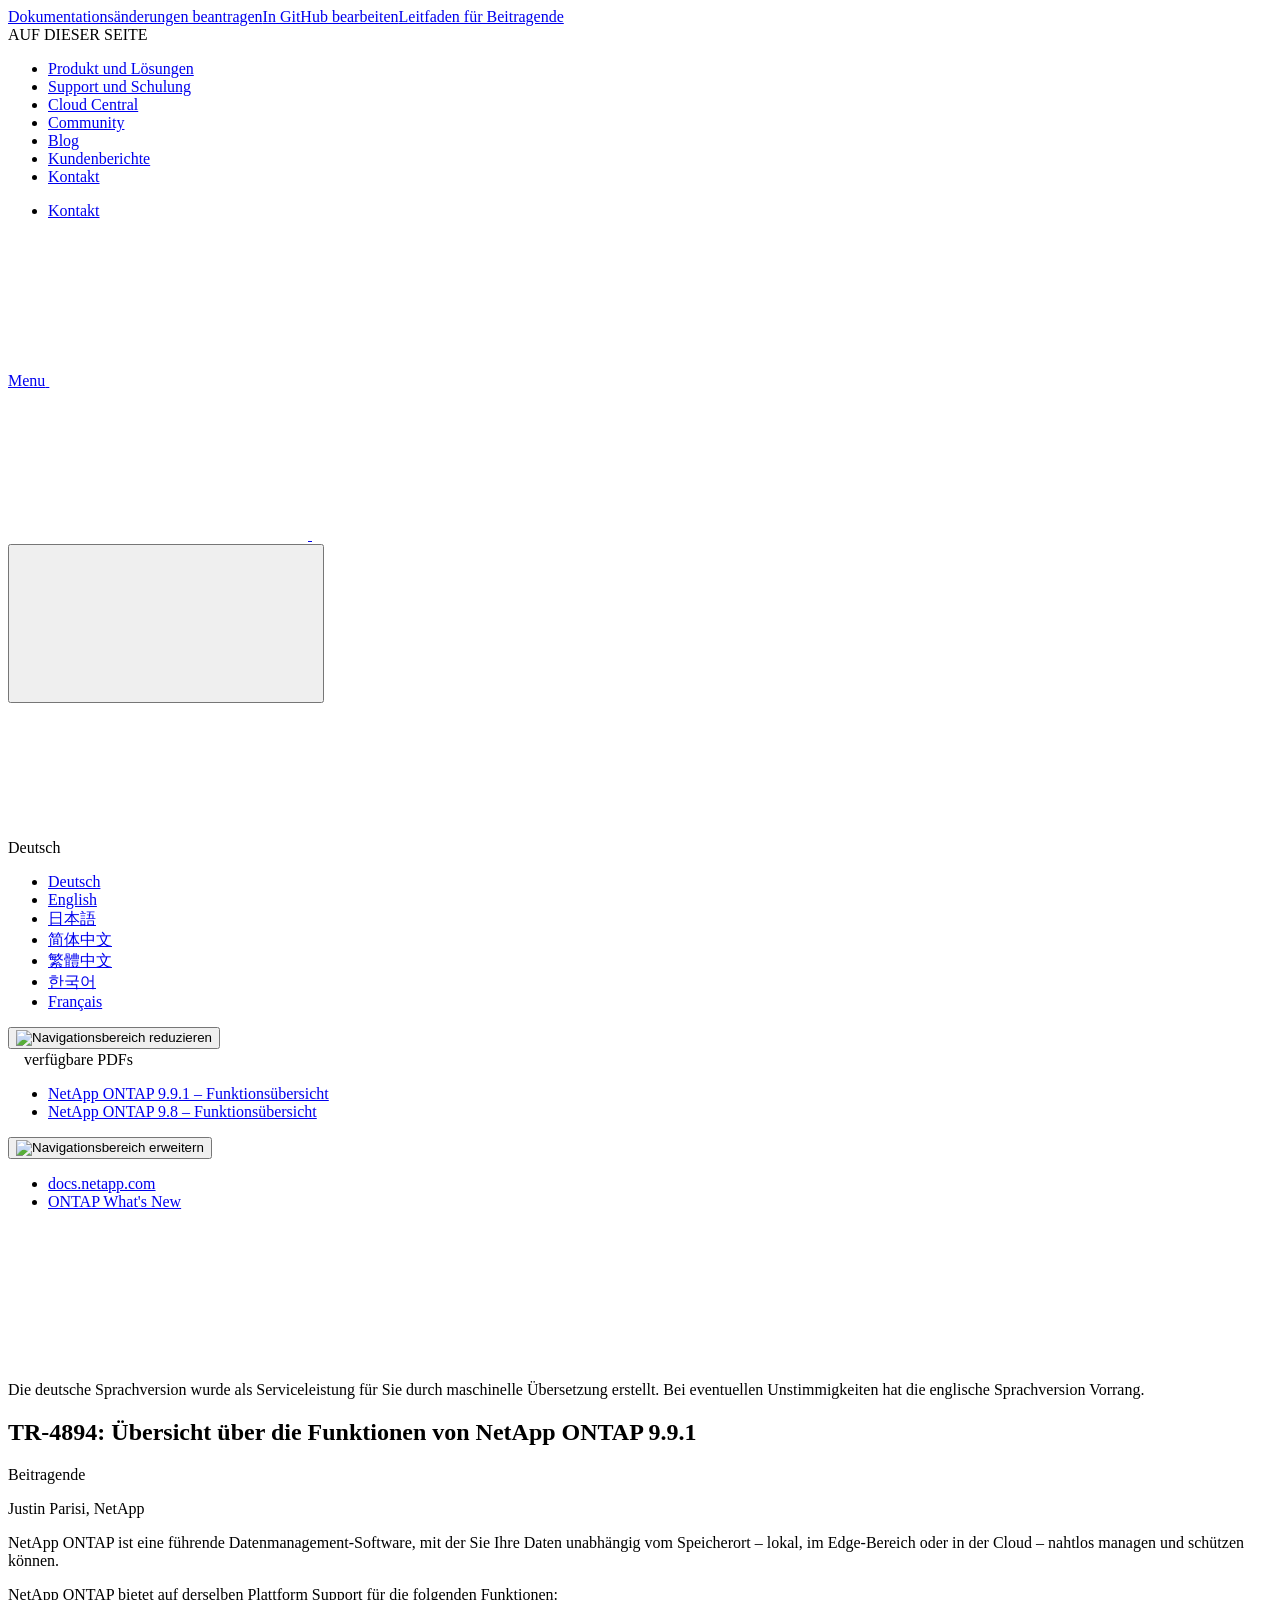
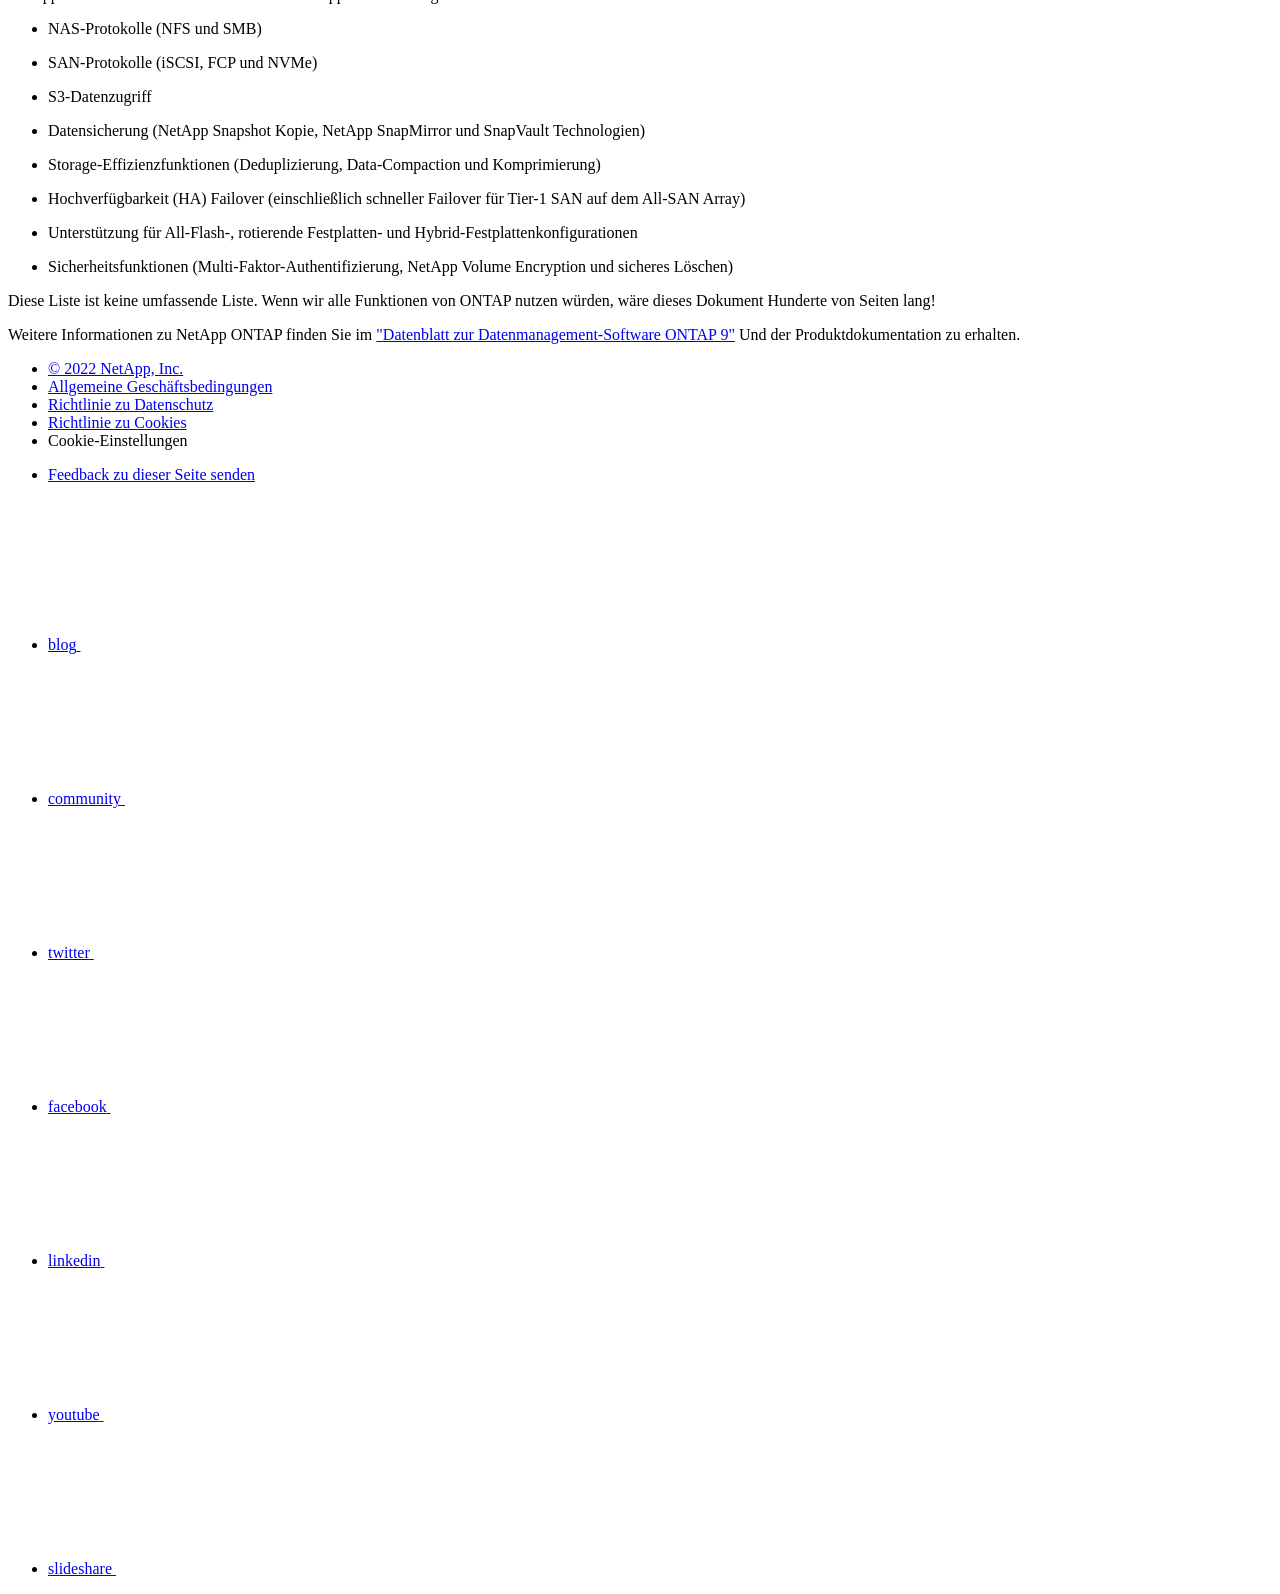
==== index.html @ 27227304 "Deploying to gh-pages from  @ a6664f07763f42b842778ccbe69093f4a43c00cd 🚀" ====
<!DOCTYPE html>
<html lang="de">
  <head class="at-element-marker">
  <title>TR-4894: Übersicht über die Funktionen von NetApp ONTAP 9.9.1</title>
  <meta charset="utf-8">
  <meta http-equiv="x-ua-compatible" content="ie=edge,chrome=1">
  <meta http-equiv="language" content="en">
  <meta name="viewport" content="width=device-width, initial-scale=1">
  <meta property="og:title" content="TR-4894: Übersicht über die Funktionen von NetApp ONTAP 9.9.1" />
	<meta property="og:type" content="website" />
	<meta property="og:url" content="https://docs.netapp.com/de-de/ontap-whatsnew/index.html" />
	<meta property="og:description" content="NetApp ONTAP ist eine führende Datenmanagement-Software, mit der Sie Ihre Daten unabhängig vom Speicherort – lokal, im Edge-Bereich oder in der Cloud – nahtl..." />
  <meta property="og:image" content="https://docs.netapp.com/de-de/ontap-whatsnew/images/logo-tophat-social.png" />
  <meta property="og:image:alt" content="NetApp Logo" />
  <meta name="format-detection" content="telephone=no">
  <meta http-equiv="Content-Type" content="text/html; charset=utf-8">
  <meta http-equiv="encoding" content="utf-8">
  <meta http-equiv="nss-type" content="Product Documentation"/>
  <meta http-equiv="nss-subtype" content="User Guide"/><meta name="description" content="NetApp ONTAP ist eine führende Datenmanagement-Software, mit der Sie Ihre Daten unabhängig vom Speicherort – lokal, im Edge-Bereich oder in der Cloud – nahtl...">
  <meta name="keywords" content=" TR-4894, Introduction, NAS, SAN, S3, Snapshot, SnapMirror, SnapVault, HA"><!-- Icons -->
  <link rel="icon" href="/de-de/ontap-whatsnew/images/favicon.ico" type="image/x-icon">

  <!-- RSS Feed --><!-- CSS Definitions: NetApp CSS should be defined after generic css -->

  <!-- Elastic Search -->
  <link rel="stylesheet" href="//cdn.jsdelivr.net/searchkit/0.10.0/theme.css">

  <!-- Combined CSS -->
  <link rel="stylesheet" type="text/css" href="/de-de/ontap-whatsnew/css/netappdocs.css">

  
  <link rel="stylesheet" href="/de-de/ontap-whatsnew/css/landing-page.css" type="text/css">
  <link rel="stylesheet" href="/de-de/ontap-whatsnew/css/tabbed-blocks.css" type="text/css">
  <!-- Canonical url -->
  <link rel='stylesheet' href='/de-de/ontap-whatsnew/css/na-feature.css' type='text/css'><!-- Top level site integrations --><script>
    function addAdobeLaunch(adobeId) {
      var head = document.getElementsByTagName('head')[0];
      var adobe = document.createElement("script");
      adobe.type = "text/plain";
      adobe.className = "optanon-category-C0002";
      adobe.src = "//assets.adobedtm.com/60287eadf1ee/c284da483c83/"+adobeId+".min.js";
      head.appendChild(adobe);
    }

    function addGoogleAnalytics(gtagId) {
      var google = document.createElement("script");
      google.type = "text/plain";
      google.className = "optanon-category-C0002";
      google.src = "https://www.googletagmanager.com/gtag/js?id="+gtagId;
      var head = document.getElementsByTagName('head')[0];
      head.appendChild(google);

      window.dataLayer = window.dataLayer || [];
      function gtag(){dataLayer.push(arguments);}
      gtag('js', new Date());
      gtag('config', gtagId);
    }

    function addConsent(consentId) {
      var head = document.getElementsByTagName('head')[0];
      var onetrustConsent = document.createElement("script");
      onetrustConsent.type = "text/javascript";
      onetrustConsent.src = "https://cdn.cookielaw.org/consent/"+consentId+"/OtAutoBlock.js";
      head.appendChild(onetrustConsent);

      var onetrustScript = document.createElement("script");
      onetrustScript.type = "text/javascript";
      onetrustScript.src = "https://cdn.cookielaw.org/scripttemplates/otSDKStub.js";
      onetrustScript.charset = "UTF-8";
      onetrustScript.dataset.documentLanguage = "true";
      onetrustScript.dataset.domainScript = consentId;
      head.appendChild(onetrustScript);
    }addConsent("72570c5c-fe30-465f-b0e0-b77f7fb4ae34");
    addAdobeLaunch("launch-e9ff3acac59f");
    addGoogleAnalytics("UA-81697994-3");function OptanonWrapper() { }
  </script>
  <script src="https://cdnjs.cloudflare.com/ajax/libs/jquery/2.1.4/jquery.min.js"></script>
  <script src="https://cdnjs.cloudflare.com/ajax/libs/jquery-cookie/1.4.1/jquery.cookie.min.js"></script>

  <!-- Used for Product Family Page Sidebar Visibility --><!-- Used to import Promise for IE. Required for SearchKit -->
  <script src="https://cdnjs.cloudflare.com/ajax/libs/bluebird/3.3.5/bluebird.min.js"></script><script src='/de-de/ontap-whatsnew/js/na-search.js'></script><script src='/de-de/ontap-whatsnew/js/na-pagenav.js'></script><script src='/de-de/ontap-whatsnew/js/na-utility.js'></script>
  <script src='/de-de/ontap-whatsnew/js/clouddocs.js'></script>
  <script src='/de-de/ontap-whatsnew/js/jquery.navgoco.min.js'></script>
  <script src="https://maxcdn.bootstrapcdn.com/bootstrap/3.3.7/js/bootstrap.min.js" integrity="sha384-Tc5IQib027qvyjSMfHjOMaLkfuWVxZxUPnCJA7l2mCWNIpG9mGCD8wGNIcPD7Txa" crossorigin="anonymous"></script>
  <script src='/de-de/ontap-whatsnew/js/toc.js'></script>
  <script src='/de-de/ontap-whatsnew/js/customscripts.js'></script><script>
      $(document).ready(function() {
          
          var collapseOnInit = true;
          

          var navSettings = {
              "caretHtml": '',
              "accordion": collapseOnInit,
              "openClass": 'active', // open
              "save": false, // leave false or nav highlighting doesn't work right
              "cookie": {
                  "name": 'navgoco',
                  "expires": false,
                  "path": '/'
              },
              "slide": {
                  "duration": 400,
                  "easing": 'swing'
              }
          };

          // Initialize navgoco with default options
          $("#mysidebar").navgoco(navSettings);
          

          $("#collapseAll").click(function(e) {
              e.preventDefault();
              $("#mysidebar").navgoco('toggle', false);
          });

          $("#expandAll").click(function(e) {
              e.preventDefault();
              $("#mysidebar").navgoco('toggle', true);
          });

          $(".sidebar-nav-container").on("scroll", function() {
            $.cookie("sidebarScroll", $(".sidebar-nav-container").scrollTop(), {
              path    : "/de-de/ontap-whatsnew"  
            });
          });
          $(function() {
            if ($.cookie("sidebarScroll")) {
              $(".sidebar-nav-container").scrollTop($.cookie("sidebarScroll"));
            }
          });

      });

  </script>
  <script>
      $(document).ready(function() {
          $("#tg-sb-link").click(function() {
              $("#tg-sb-sidebar").toggle();
              $("#tg-sb-content").toggleClass('col-md-9');
              $("#tg-sb-content").toggleClass('col-md-12');
              $("#tg-sb-icon").toggleClass('fa-toggle-on');
              $("#tg-sb-icon").toggleClass('fa-toggle-off');
          });
      });
  </script>
  <script src='/de-de/ontap-whatsnew/js/custom-dropdown.js'></script>
  <script src='/de-de/ontap-whatsnew/js/FileSaver.min.js'></script>
  <script src='/de-de/ontap-whatsnew/js/jszip-utils.min.js'></script>
  <script src='/de-de/ontap-whatsnew/js/jszip.min.js'></script>
  <script src='/de-de/ontap-whatsnew/js/pdf-ux.js'></script>
</head>


  <body class role="document" data-flavor="">
    <div id="page" class="n-off-canvas-menu">
      <div class="n-off-canvas-menu__menu"><!--TODO: Add offcanvas code --></div>
      <div class="n-off-canvas-menu__content-wrap">
        <header class="site-header" id="banner">
  
  <!-- Start Page Toolbar -->
  
  <div class="page-nav-toolbar"><div class="page-nav-contribute"><a target="_blank" href="https://github.com/NetAppDocs/ontap-whatsnew/issues/new?body=Page%3A%20[TR-4894: Übersicht über die Funktionen von NetApp ONTAP 9.9.1](https://docs.netapp.com/de-de/ontap-whatsnew/index.html)&template=public-issue-template.md" class="page-nav-contribute-link" role="button"><img src="/de-de/ontap-whatsnew/images/discuss-sm.svg" alt="" class="github-icon" />Dokumentationsänderungen beantragen</a><a target="_blank" href="https://github.com/NetAppDocs/ontap-whatsnew/blob/main/index.adoc" class="page-nav-contribute-link" role="button"><img src="/de-de/ontap-whatsnew/images/edit-sm.svg" alt="" class="github-icon" />In GitHub bearbeiten</a><a target="_blank" href="https://docs.netapp.com/us-en/contribute/" class="page-nav-contribute-link"  ><img src="/de-de/ontap-whatsnew/images/article-sm.svg" alt="" class="github-icon" />Leitfaden für Beitragende</a></div>
    <div class="page-nav-container">
      <nav class="page-nav-fixed">
        <div class="page-nav-title">AUF DIESER SEITE</div>
        <div class="page-nav-links">
          <ul class="page-nav-inner" id="page-menu"></ul>
        </div>
      </nav>
    </div>
  </div>
  
  
  <!-- Start top_hat -->
  <div class="n-top-hat">
    <div class="n-container">
      <div class="n-top-hat__cross-property-nav">
        <ul class="n-top-hat__list">
          <li class="n-top-hat__list-item">
            <a href="https://www.netapp.com/products-a-z/" class="n-top-hat__link">Produkt und Lösungen</a>
          </li>
          <li class="n-top-hat__list-item">
            <a href="https://www.netapp.com/support-and-training/netapp-university/" class="n-top-hat__link">Support und Schulung</a>
          </li>
          <li class="n-top-hat__list-item">
            <a href="https://cloud.netapp.com" class="n-top-hat__link">Cloud Central</a>
          </li>
          <li class="n-top-hat__list-item">
            <a href="https://community.netapp.com/" class="n-top-hat__link">Community</a>
          </li>
          <li class="n-top-hat__list-item">
            <a href="https://blog.netapp.com/" class="n-top-hat__link">Blog</a>
          </li>
          <li class="n-top-hat__list-item">
            <a href="https://customers.netapp.com/en/" class="n-top-hat__link">Kundenberichte</a>
          </li>
          <li class="n-top-hat__list-item">
            <a href="https://www.netapp.com/us/contact-us/index.aspx" target="_self" class="n-top-hat__link" data-ntap-ui="contact-us">Kontakt</a>
          </li>
        </ul>
      </div>
      <div class="n-top-hat__utils">
        <ul class="n-top-hat__list">
          <li class="n-top-hat__list-item">
            <a href="https://www.netapp.com/us/contact-us/index.aspx" target="_self" class="n-top-hat__link" data-ntap-ui="contact-us">Kontakt</a>
          </li>
        </ul>
      </div>
    </div>
  </div>
  <!-- End top_hat -->

  <!-- Start property bar -->
  <style>
    .n-property-navigation-bar__menus--desktop-experience .n-menu--mega__default-content__heading span {
    color: #34B0FF;
    }
  </style>
  <div class="n-property-bar " data-ntap-ui="sticky-nav">
    <div class="n-property-bar__inner-wrap">
      <div class="n-property-bar__menu-toggle">
        <a href="#" class="n-property-bar__menu-toggle-link">
          <span class="n-property-bar__menu-toggle-text">Menu</span>
          <svg class="n-icon-bars n-property-bar__menu-toggle-icon" aria-labelledby="title">
            <title>bars</title>
            <use xlink:href="/de-de/ontap-whatsnew/common/svg/sprite.svg#bars"></use>
          </svg>
        </a>
      </div>
      <div class="n-property-bar__property-mark ">
        <a href="https://www.netapp.com" class="n-property-bar__property-link">
          <div class="n-property-bar__logo">
            <svg class="n-icon-netapp-mark n-icon-netapp-mark n-property-bar__netapp-mark-icon" aria-labelledby="title">
              <title>netapp-mark</title>
              <use xlink:href="/de-de/ontap-whatsnew/common/svg/sprite.svg#netapp-mark"></use>
            </svg>
            <svg class="n-icon-netapp-logo n-property-bar__logo-svg" aria-labelledby="title">
              <title>netapp-logo</title>
              <use xlink:href="/de-de/ontap-whatsnew/common/svg/sprite.svg#netapp-logo"></use>
            </svg>
          </div>
        </a>
      </div>

      
      
      
      <div class="search-property-bar">
        <div id="search-demo-container" class="searchbox n-property-bar__search">
          <div id="react-search" 
          data-search-html="/de-de/ontap-whatsnew/search.html"
          data-type="widget" 
          data-placeholder="Dokumentation durchsuchen"
          data-no-results-found="Keine Ergebnisse für {query} gefunden"
          data-did-you-mean="Nach {suggestion} suchen."
          data-no-results-found-did-you-mean="Keine Ergebnisse für {query} gefunden. Meinten Sie {suggestion}?"
          data-results-found="{hitCount} Ergebnisse gefunden"
          data-error-message="We're sorry, an issue occurred when fetching your results. Please try again."
          data-error-reset="Reset Search"
          data-sk-es-pf-indexes=""
          data-flavor=""></div>
          <button class="n-property-bar__search-toggle-button" type="button">
            <svg class="n-icon-search n-property-bar__search-toggle-button-icon" aria-labelledby="title">
              <title>search</title>
              <use xmlns:xlink="http://www.w3.org/1999/xlink" xlink:href="/de-de/ontap-whatsnew/common/svg/sprite.svg#search"></use>
            </svg>
          </button>
        </div>
      </div>
      
    </div>
  </div>
  <div class="n-property-bar__toolbar">
    <!-- Start Language Selector --><div id="language-dropdown" class="custom-dropdown custom-dropdown-lang">
      <div class="custom-dropdown-select custom-dropdown-select-lang">
      <span class="lang-name">Deutsch</span>
          <svg class="n-globe__icon" aria-labelledby="title">
            <title>globe</title>
            <use xmlns:xlink="http://www.w3.org/1999/xlink" xlink:href="/de-de/ontap-whatsnew/common/svg/sprite.svg#globe"></use>
          </svg>
        </button>
      </div>

      <ul class="custom-dropdown-menu"><li>
          <a href="https://docs.netapp.com/de-de/ontap-whatsnew/index.html" target="_self"><span translate="no" class="notranslate">Deutsch</span></a>
        </li><li>
          <a href="https://docs.netapp.com/us-en/ontap-whatsnew/index.html" target="_self"><span translate="no" class="notranslate">English</span></a>
        </li><li>
          <a href="https://docs.netapp.com/ja-jp/ontap-whatsnew/index.html" target="_self"><span translate="no" class="notranslate">日本語</span></a>
        </li><li>
          <a href="https://docs.netapp.com/zh-cn/ontap-whatsnew/index.html" target="_self"><span translate="no" class="notranslate">简体中文</span></a>
        </li><li>
          <a href="https://docs.netapp.com/zh-tw/ontap-whatsnew/index.html" target="_self"><span translate="no" class="notranslate">繁體中文</span></a>
        </li><li>
          <a href="https://docs.netapp.com/ko-kr/ontap-whatsnew/index.html" target="_self"><span translate="no" class="notranslate">한국어</span></a>
        </li><li>
          <a href="https://docs.netapp.com/fr-fr/ontap-whatsnew/index.html" target="_self"><span translate="no" class="notranslate">Français</span></a>
        </li></ul>
    </div><!-- End Language Selector -->

    <div class="n-property-bar__cta"></div>
  </div>
  <script>
    $(function(){
        var currentLocalization = $('html').attr('lang');

        var localizationsDictionary = {
            "en-CA" : "https://www.netapp.com/search/index.aspx?for_cr=canada&",
            "en-IN" : "https://www.netapp.com/search/index.aspx?for_cr=india&",
            "nl-NL" : "https://www.netapp.com/search/index.aspx?for_cr=netherlands&",
            "ru-RU" : "https://www.netapp.com/search/index.aspx?for_cr=russia&",
            "sv-SE" : "https://www.netapp.com/search/index.aspx?for_cr=sweden&",
            "it-IT" : "https://www.netapp.com/search/index.aspx?for_cr=italy&",
            "he-IL" : "https://www.netapp.com/search/index.aspx?for_cr=israel&",
            "ko-KR" : "https://www.netapp.com/search/index.aspx?for_cr=korea&",
            "zh-TW" : "https://www.netapp.com/search/index.aspx?for_cr=taiwan&",
            "en-GB" : "https://www.netapp.com/search/index.aspx?for_cr=unitedkingdom&",
            "en-SG" : "https://www.netapp.com/search/index.aspx?for_cr=asean&",
            "en-AU" : "https://www.netapp.com/search/index.aspx?for_cr=australia&",
            "pt-BR" : "https://www.netapp.com/search/index.aspx?for_cr=brasil&",
            "de-CH" : "https://www.netapp.com/search/index.aspx?for_cr=switzerland&",
            "es-MX" : "https://www.netapp.com/search/index.aspx?for_cr=mexico&"
        };

        if($('html').hasClass('ntap-whitelisted') && localizationsDictionary.hasOwnProperty(currentLocalization)) {
            $('.n-property-bar__property-link').attr('href', '/');
        }
    });
  </script>
  <!-- End property bar -->
</header>


        <main id="n-main-content" class="n-main-content">
          <!-- Start Documentation Content -->
<div class="ie-main">
  <!-- Sidebar Column -->
  
  <div class="col-md-3" id="sidebar-height">
      <button id="btn-sidebar-collapse" onclick="hideSidebar()"><img src="/de-de/ontap-whatsnew/images/collapse.png" alt="Navigationsbereich reduzieren"></button>
      <div class="n-pdf-header">
  <a id="toggleButtonPdf" class="n-pdf-button" type="button">
    <img src="/de-de/ontap-whatsnew/images/pdf.png" alt="" width="16" height="16"/>verfügbare PDFs<span>
    </span>
  </a>
</div>
<div class="n-pdf-body-container">
  <ul id="toggleContainerPdf" class="n-pdf-body" style="display:none;"><li class="pdf-ux-container">
        
        
        
        <a target="_blank" href="/de-de/ontap-whatsnew/pdfs/fullsite-sidebar/TR_4894__Übersicht_über_die_Funktionen_von_NetApp_ONTAP_9_9_1.pdf" >
          <img src="/de-de/ontap-whatsnew/images/pdf.png" alt="" width="16" height="16"/>PDF dieser Dokumentationsseite</a>

    
      <ul class="subfolders" style="display:none;">
        <li class="pdf-ux-container">
          
          
          
          <a target="_blank" 
            
              href="/de-de/ontap-whatsnew/pdfs/sidebar/NetApp_ONTAP_9_9_1___Funktionsübersicht.pdf" 
            
          >
            <img src="/de-de/ontap-whatsnew/images/pdf.png" alt="" width="16" height="16"/>
            NetApp ONTAP 9.9.1 – Funktionsübersicht
          </a>
          










        </li>
      </ul>
    

  



    
      <ul class="subfolders" style="display:none;">
        <li class="pdf-ux-container">
          
          
          
          <a target="_blank" 
            
              href="/de-de/ontap-whatsnew/pdfs/sidebar/NetApp_ONTAP_9_8___Funktionsübersicht.pdf" 
            
          >
            <img src="/de-de/ontap-whatsnew/images/pdf.png" alt="" width="16" height="16"/>
            NetApp ONTAP 9.8 – Funktionsübersicht
          </a>
          












        </li>
      </ul>
    

  

</li></ul>
  <div class="zip-pdf-link-container" style="display: none;">   
    <a href="#" id="zipPdf">
      <img src="/de-de/ontap-whatsnew/images/pdf-zip.png" alt="" width="16" height="16"/>
      <pre>Sammlung separater PDF-Dokumente<span class="zip-size"></span></pre>
    </a><div id="zip-link-popup" class="hide">
    <div class="inner-modal">
        <div class="downloading-progress">
            <div class="spinner"></div>
            <h1>Creating your file...</h1>
            <div>This may take a few minutes. Thanks for your patience.</div>
            <button class="cancel-download-btn" type="button">Cancel</button>
        </div>
        <div class="download-complete hide">
            <div class="done-icon">
                <svg xmlns="http://www.w3.org/2000/svg" width="24" height="24" viewBox="0 0 24 24"><path d="M20.285 2l-11.285 11.567-5.286-5.011-3.714 3.716 9 8.728 15-15.285z"/></svg>
            </div>
            <div>Your file is ready</div>
            <button class="cancel-download-btn" type="button">OK</button>
        </div>
    </div>
</div>
<script>
    $(".cancel-download-btn").click(function(){
        $("#zip-link-popup").addClass("hide");
        $("#zip-link-popup .downloading-progress").removeClass("hide");
        $("#zip-link-popup .download-complete").addClass("hide");
    });
</script></div>
</div>
<script>
  $("#toggleContainerPdf li.active:last-child").parents('ul.subfolders').toggle('display');
  $("#toggleButtonPdf").click(function () {
    $("#toggleContainerPdf").toggle('display');
    $(".n-pdf-body-container .zip-pdf-link-container").toggle('display');
  });
</script><div class="sidebar-nav-container" id="mysidebardiv">
  <ul id="mysidebar" class="nav"><li 
      data-pdf-exists="true" 
      data-pdf-filename="NetApp ONTAP 9.9.1 – Funktionsübersicht"
      data-li-level="1" 
      class="subfolders  active "
    ><a href="/de-de/ontap-whatsnew/index.html">
        <div class="na-navbar-padding"> NetApp ONTAP 9.9.1 – Funktionsübersicht</div>
      </a>
      <ul style="display: none;">
        <li 
      data-pdf-exists="true" 
      data-pdf-filename="Verbesserungen von System Manager"
      data-li-level="2#" 
      class=" "
    ><a class="na-navbar-padding" href="/de-de/ontap-whatsnew/ontap991fo_system_manager_enhancements.html">
        Verbesserungen von System Manager
      </a></li><li 
      data-pdf-exists="true" 
      data-pdf-filename="SAN-Verbesserungen"
      data-li-level="2#" 
      class=" "
    ><a class="na-navbar-padding" href="/de-de/ontap-whatsnew/ontap991fo_san_enhancements.html">
        SAN-Verbesserungen
      </a></li><li 
      data-pdf-exists="true" 
      data-pdf-filename="Verbesserte Datensicherung"
      data-li-level="2#" 
      class=" "
    ><a class="na-navbar-padding" href="/de-de/ontap-whatsnew/ontap991fo_data_protection_enhancements.html">
        Verbesserte Datensicherung
      </a></li><li 
      data-pdf-exists="true" 
      data-pdf-filename="Andere wichtige Ergänzungen"
      data-li-level="2#" 
      class=" "
    ><a class="na-navbar-padding" href="/de-de/ontap-whatsnew/ontap991fo_other_major_additions.html">
        Andere wichtige Ergänzungen
      </a></li><li 
      data-pdf-exists="true" 
      data-pdf-filename="Technische Ressourcen"
      data-li-level="2#" 
      class=" "
    ><a class="na-navbar-padding" href="/de-de/ontap-whatsnew/ontap991fo_technical_resources.html">
        Technische Ressourcen
      </a></li></ul></li><li 
      data-pdf-exists="true" 
      data-pdf-filename="NetApp ONTAP 9.8 – Funktionsübersicht"
      data-li-level="1" 
      class="subfolders "
    ><a href="/de-de/ontap-whatsnew/ontap98fo_netapp_ontap.html">
        <div class="na-navbar-padding"> NetApp ONTAP 9.8 – Funktionsübersicht</div>
      </a>
      <ul style="display: none;">
        <li 
      data-pdf-exists="true" 
      data-pdf-filename="Erweiterungen Der Einfachheit"
      data-li-level="2#" 
      class=" "
    ><a class="na-navbar-padding" href="/de-de/ontap-whatsnew/ontap98fo_simplicity_enhancements.html">
        Erweiterungen Der Einfachheit
      </a></li><li 
      data-pdf-exists="true" 
      data-pdf-filename="Datenprotokolle"
      data-li-level="2#" 
      class=" "
    ><a class="na-navbar-padding" href="/de-de/ontap-whatsnew/ontap98fo_data_protocols.html">
        Datenprotokolle
      </a></li><li 
      data-pdf-exists="true" 
      data-pdf-filename="Storage-Effizienz"
      data-li-level="2#" 
      class=" "
    ><a class="na-navbar-padding" href="/de-de/ontap-whatsnew/ontap98fo_storage_efficiencies.html">
        Storage-Effizienz
      </a></li><li 
      data-pdf-exists="true" 
      data-pdf-filename="Datensicherung"
      data-li-level="2#" 
      class=" "
    ><a class="na-navbar-padding" href="/de-de/ontap-whatsnew/ontap98fo_data_protection.html">
        Datensicherung
      </a></li><li 
      data-pdf-exists="true" 
      data-pdf-filename="VMware Virtualisierung"
      data-li-level="2#" 
      class=" "
    ><a class="na-navbar-padding" href="/de-de/ontap-whatsnew/ontap98fo_vmware_virtualization.html">
        VMware Virtualisierung
      </a></li><li 
      data-pdf-exists="true" 
      data-pdf-filename="Technische Ressourcen"
      data-li-level="2#" 
      class=" "
    ><a class="na-navbar-padding" href="/de-de/ontap-whatsnew/ontap98fo_technical_resources.html">
        Technische Ressourcen
      </a></li></ul></li></ul>
</div>
<script>
  window.onscroll = () => {
    const value = -40 - (document.body.scrollHeight - (window.innerHeight + document.scrollingElement.scrollTop));
    
    document.getElementById("sidebar-height").style.bottom = Math.max(0,value) + "px";
};
</script>
<!-- this highlights the active parent class in the navgoco sidebar. this is critical so that the parent expands when you're viewing a page. This must appear below the sidebar code above. Otherwise, if placed inside customscripts.js, the script runs before the sidebar code runs and the class never gets inserted.-->
<script>$("li.active").parents('li').toggleClass("active");</script>
<script>$("#mysidebar li.active").parents('ul').css("display","block");</script>


  </div>
  

  <div class="ie-content-pane n-doc__component-detail-content n-doc__component-detail-content--show-code">
    <!-- Begin of page container --><article class="page-content" id="main">
      <div class="ie-utility">
  <button id="btn-sidebar-expand" onclick="showSidebar()"><img src="/de-de/ontap-whatsnew/images/expand.png" alt="Navigationsbereich erweitern"></button>
  <div class="ie-menu">
    <div class="n-breadcrumb">
      <ul class="n-breadcrumb__list">
        <li class="n-breadcrumb__list-item">
          <a href="https://docs.netapp.com">docs.netapp.com</a>
        </li>
        

        

        <li class="n-breadcrumb__list-item">
          <a href="/de-de/ontap-whatsnew/">ONTAP&nbsp;What's&nbsp;New</a>
        </li>

      </ul>
    </div>
    <div style="clear: both"></div><!-- Main needs to have height -->
  </div>
</div>

      <div class="ie-nmt-disclaimer">
  <span>
    <div class="ie-nmt-disclaimer-container">
      <div class="ie-nmt-disclaimer-icon">
        <svg class="luci-icon" aria-hidden="true">
          <use xlink:href="/de-de/ontap-whatsnew/common/svg/sprite.svg#circle-info">
        </svg>
      </div>
      <div class="ie-nmt-disclaimer-content">
        <span> Die deutsche Sprachversion wurde als Serviceleistung für Sie durch maschinelle Übersetzung erstellt. Bei eventuellen Unstimmigkeiten hat die englische Sprachversion Vorrang. </span>
      </div>
      <div style="clear:both;"></div>
    </div>
  </span>
</div><div class="n-doc__component-detail-heading-wrap">
  <h1 class="n-doc__component-detail-heading">TR-4894: Übersicht über die Funktionen von NetApp ONTAP 9.9.1</h1>
</div>


<p class="page-details">
  

<span>Beitragende
</span>


</p>

<div class="paragraph">
<p>Justin Parisi, NetApp</p>
</div>
<div class="paragraph">
<p>NetApp ONTAP ist eine führende Datenmanagement-Software, mit der Sie Ihre Daten unabhängig vom Speicherort – lokal, im Edge-Bereich oder in der Cloud – nahtlos managen und schützen können.</p>
</div>
<div class="paragraph">
<p>NetApp ONTAP bietet auf derselben Plattform Support für die folgenden Funktionen:</p>
</div>
<div class="ulist">
<ul>
<li>
<p>NAS-Protokolle (NFS und SMB)</p>
</li>
<li>
<p>SAN-Protokolle (iSCSI, FCP und NVMe)</p>
</li>
<li>
<p>S3-Datenzugriff</p>
</li>
<li>
<p>Datensicherung (NetApp Snapshot Kopie, NetApp SnapMirror und SnapVault Technologien)</p>
</li>
<li>
<p>Storage-Effizienzfunktionen (Deduplizierung, Data-Compaction und Komprimierung)</p>
</li>
<li>
<p>Hochverfügbarkeit (HA) Failover (einschließlich schneller Failover für Tier-1 SAN auf dem All-SAN Array)</p>
</li>
<li>
<p>Unterstützung für All-Flash-, rotierende Festplatten- und Hybrid-Festplattenkonfigurationen</p>
</li>
<li>
<p>Sicherheitsfunktionen (Multi-Faktor-Authentifizierung, NetApp Volume Encryption und sicheres Löschen)</p>
</li>
</ul>
</div>
<div class="paragraph">
<p>Diese Liste ist keine umfassende Liste. Wenn wir alle Funktionen von ONTAP nutzen würden, wäre dieses Dokument Hunderte von Seiten lang!</p>
</div>
<div class="paragraph">
<p>Weitere Informationen zu NetApp ONTAP finden Sie im <a href="https://www.netapp.com/pdf.html?item=/media/7413-ds-3231.pdf" target="_blank" rel="noopener">"Datenblatt zur Datenmanagement-Software ONTAP 9"</a> Und der Produktdokumentation zu erhalten.</p>
</div>

    </article>
    <!-- Page Container -->
  </div>

  <div style="clear: both"></div><!-- Main needs to have height --></div>

        </main>

        <footer class="n-footer">
  <div class="n-footer__bottom">
    <div class="n-container">
      <div class="n-footer__bottom-left">
        <div class="n-footer__copyright">
          <ul class="n-footer__copyright-list">
            <li class="n-footer__copyright-link">
              <a href="https://www.netapp.com/us/legal/copyright.aspx">© 2022 NetApp, Inc.</a>
            </li>
            <li class="n-footer__copyright-link">
              <a href="https://www.netapp.com/company/legal/terms-of-use/">Allgemeine Geschäftsbedingungen</a>
            </li>
            <li class="n-footer__copyright-link">
              <a href="https://www.netapp.com/company/legal/privacy-policy/">Richtlinie zu Datenschutz</a>
            </li>
            <li class="n-footer__copyright-link">
              <a href="https://www.netapp.com/company/legal/cookie-policy/">Richtlinie zu Cookies</a>
            </li>
            <li class="n-footer__copyright-link">
              <a class="ot-sdk-show-settings">Cookie-Einstellungen</a>
            </li>
          </ul>
        </div>
      </div>
      <div class="n-footer__bottom-right">
        <div class="n-footer__copyright">
          <ul class="n-footer__copyright-list">
            <li class="n-footer__copyright-link">
              <a target="_self" href="javascript:netapp_mailto()">Feedback zu dieser Seite senden</a>
            </li>
          </ul>
        </div>
        <div class="n-footer__social-links">
          <ul class="n-footer__social-link-list">
            <li class="n-footer__social-link-list-item">
              <a class="n-footer__social-link" data-ntap-social="follow-blog" href="https://blog.netapp.com"
                target="_blank" title="blog" alt="blog">
                <span class="n-footer__social-link-text">blog</span>
                <svg class="n-icon-blog n-footer__social-link-icon" aria-labelledby="title">
                  <title>blog@</title>
                  <use xmlns:xlink="http://www.w3.org/1999/xlink"
                    xlink:href="/de-de/ontap-whatsnew/common/svg/sprite.svg#blog"></use>
                </svg>
              </a>
            </li>
            <li class="n-footer__social-link-list-item">
              <a class="n-footer__social-link" data-ntap-social="follow-community" href="https://community.netapp.com/"
                target="_blank" title="community" alt="community">
                <span class="n-footer__social-link-text">community</span>
                <svg class="n-icon-community n-footer__social-link-icon" aria-labelledby="title">
                  <title>community@</title>
                  <use xmlns:xlink="http://www.w3.org/1999/xlink"
                    xlink:href="/de-de/ontap-whatsnew/common/svg/sprite.svg#comments"></use>
                </svg>
              </a>
            </li>
            <li class="n-footer__social-link-list-item">
              <a class="n-footer__social-link" data-ntap-social="follow-twitter" href="https://twitter.com/netapp"
                target="_blank" title="twitter" alt="twitter">
                <span class="n-footer__social-link-text">twitter</span>
                <svg class="n-icon-twitter n-footer__social-link-icon" aria-labelledby="title">
                  <title>twitter@</title>
                  <use xmlns:xlink="http://www.w3.org/1999/xlink"
                    xlink:href="/de-de/ontap-whatsnew/common/svg/sprite.svg#twitter"></use>
                </svg>
              </a>
            </li>
            <li class="n-footer__social-link-list-item">
              <a class="n-footer__social-link" data-ntap-social="follow-facebook" href="https://www.facebook.com/NetApp"
                target="_blank" title="facebook" alt="facebook">
                <span class="n-footer__social-link-text">facebook</span>
                <svg class="n-icon-facebook n-footer__social-link-icon" aria-labelledby="title">
                  <title>facebook@</title>
                  <use xmlns:xlink="http://www.w3.org/1999/xlink"
                    xlink:href="/de-de/ontap-whatsnew/common/svg/sprite.svg#facebook"></use>
                </svg>
              </a>
            </li>
            <li class="n-footer__social-link-list-item">
              <a class="n-footer__social-link" data-ntap-social="follow-linkedin"
                href="https://www.linkedin.com/company/netapp" target="_blank" title="linkedin" alt="linkedin">
                <span class="n-footer__social-link-text">linkedin</span>
                <svg class="n-icon-linkedin n-footer__social-link-icon" aria-labelledby="title">
                  <title>linkedin@</title>
                  <use xmlns:xlink="http://www.w3.org/1999/xlink"
                    xlink:href="/de-de/ontap-whatsnew/common/svg/sprite.svg#linkedin"></use>
                </svg>
              </a>
            </li>
            <li class="n-footer__social-link-list-item">
              <a class="n-footer__social-link" data-ntap-social="follow-youtube"
                href="https://www.youtube.com/user/NetAppTV" target="_blank" title="youtube" alt="youtube">
                <span class="n-footer__social-link-text">youtube</span>
                <svg class="n-icon-youtube n-footer__social-link-icon" aria-labelledby="title">
                  <title>youtube@</title>
                  <use xmlns:xlink="http://www.w3.org/1999/xlink"
                    xlink:href="/de-de/ontap-whatsnew/common/svg/sprite.svg#youtube"></use>
                </svg>
              </a>
            </li>
            <li class="n-footer__social-link-list-item">
              <a class="n-footer__social-link" data-ntap-social="follow-slideshare"
                href="https://www.slideshare.net/NetApp" target="_blank" title="slideshare" alt="slideshare">
                <span class="n-footer__social-link-text">slideshare</span>
                <svg class="n-icon-slideshare n-footer__social-link-icon" aria-labelledby="title">
                  <title>slideshare@</title>
                  <use xmlns:xlink="http://www.w3.org/1999/xlink"
                    xlink:href="/de-de/ontap-whatsnew/common/svg/sprite.svg#slideshare"></use>
                </svg>
              </a>
            </li>
          </ul>
        </div>
      </div>
    </div>
  </div>
</footer>

      </div><!-- Elasticsearch JS -->
      <script type="text/javascript" src='/de-de/ontap-whatsnew/js/bundle.js'></script>

      <!-- Syntax Highlighting -->
      <script type="text/javascript" src='/de-de/ontap-whatsnew/js/prism.js'></script>
      <script type="text/javascript" src='/de-de/ontap-whatsnew/js/prism-curl.js'></script>
    </div>
    <script>
      document.body.offsetWidth=1903;
      cookieLaw = {}
      cookieLaw.euCountry = "US";
      cookieLaw.invoke = function(){return false;}
    </script>
    <script src='/de-de/ontap-whatsnew/js/www-ntap.js'></script>
    <script src='/de-de/ontap-whatsnew/js/tabbed-blocks.js'></script>
    <script src='/de-de/ontap-whatsnew/js/sidebar.js'></script>
  </body></html>
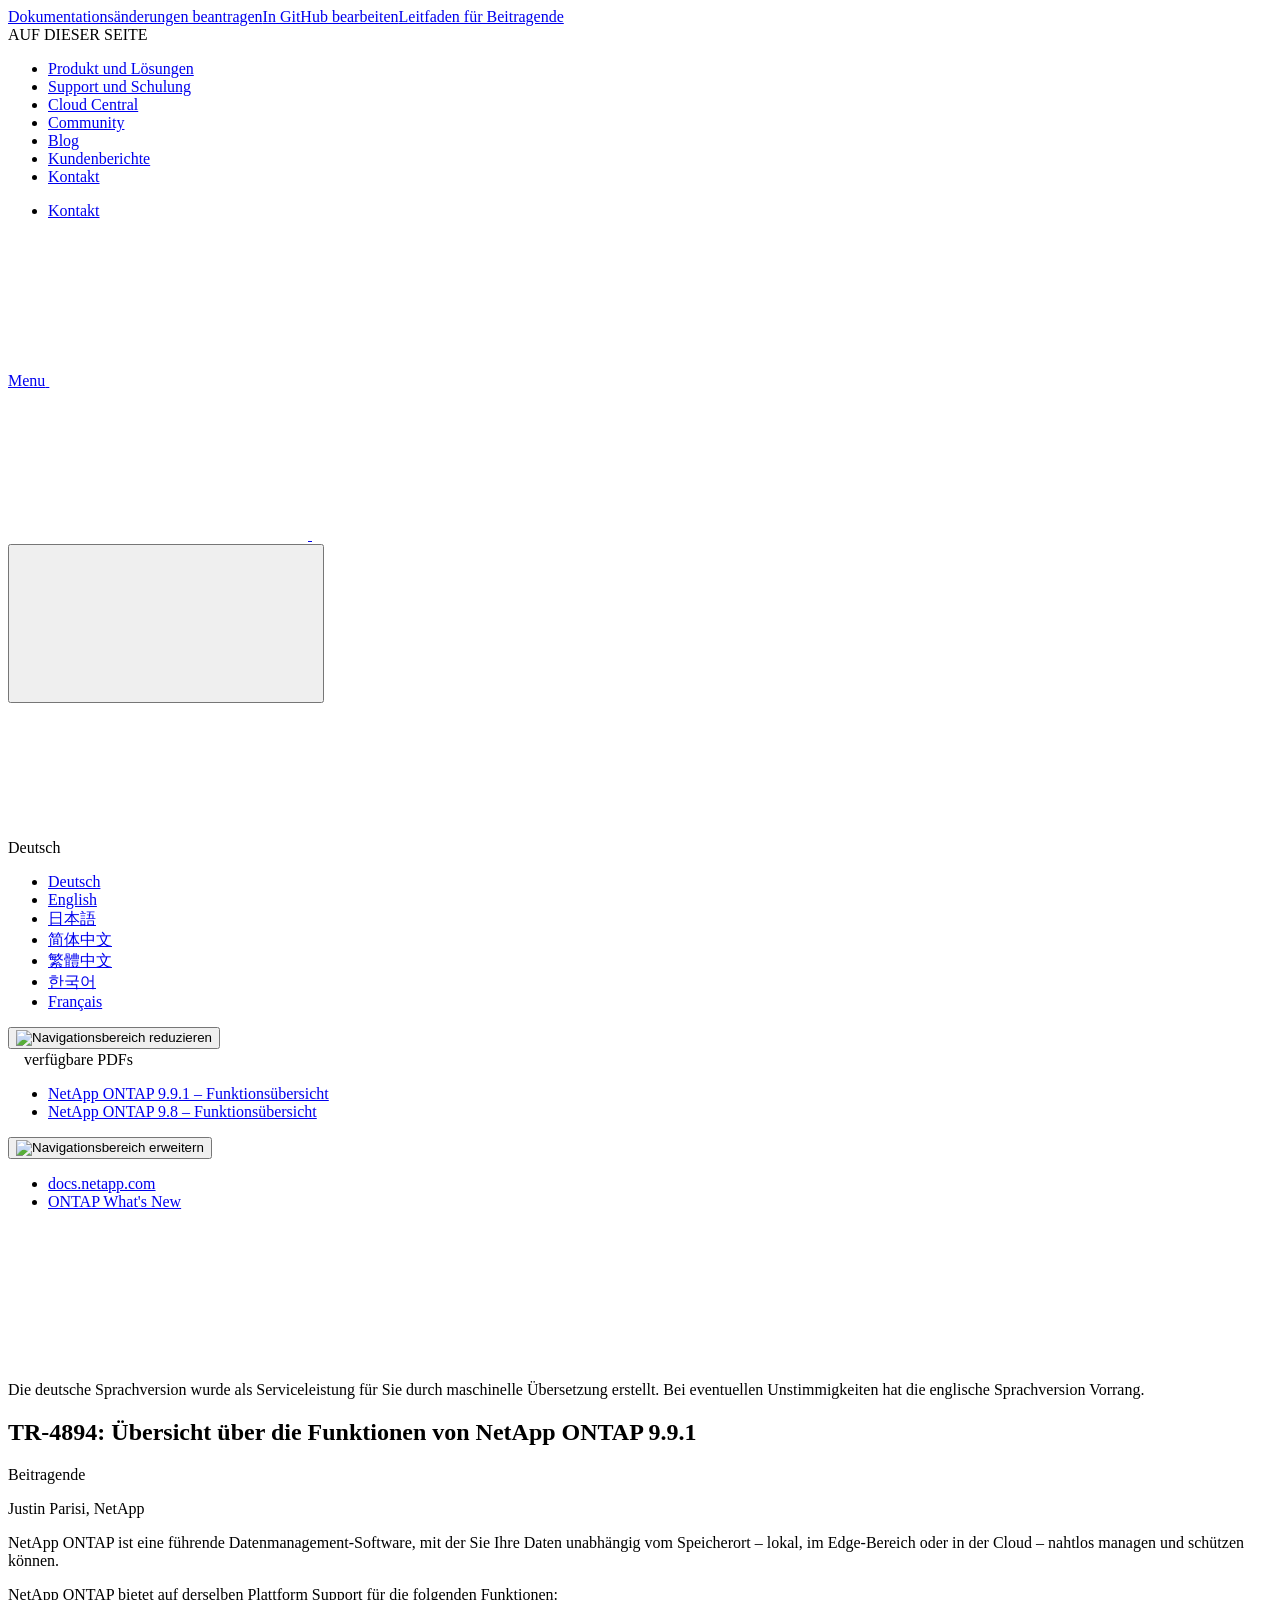
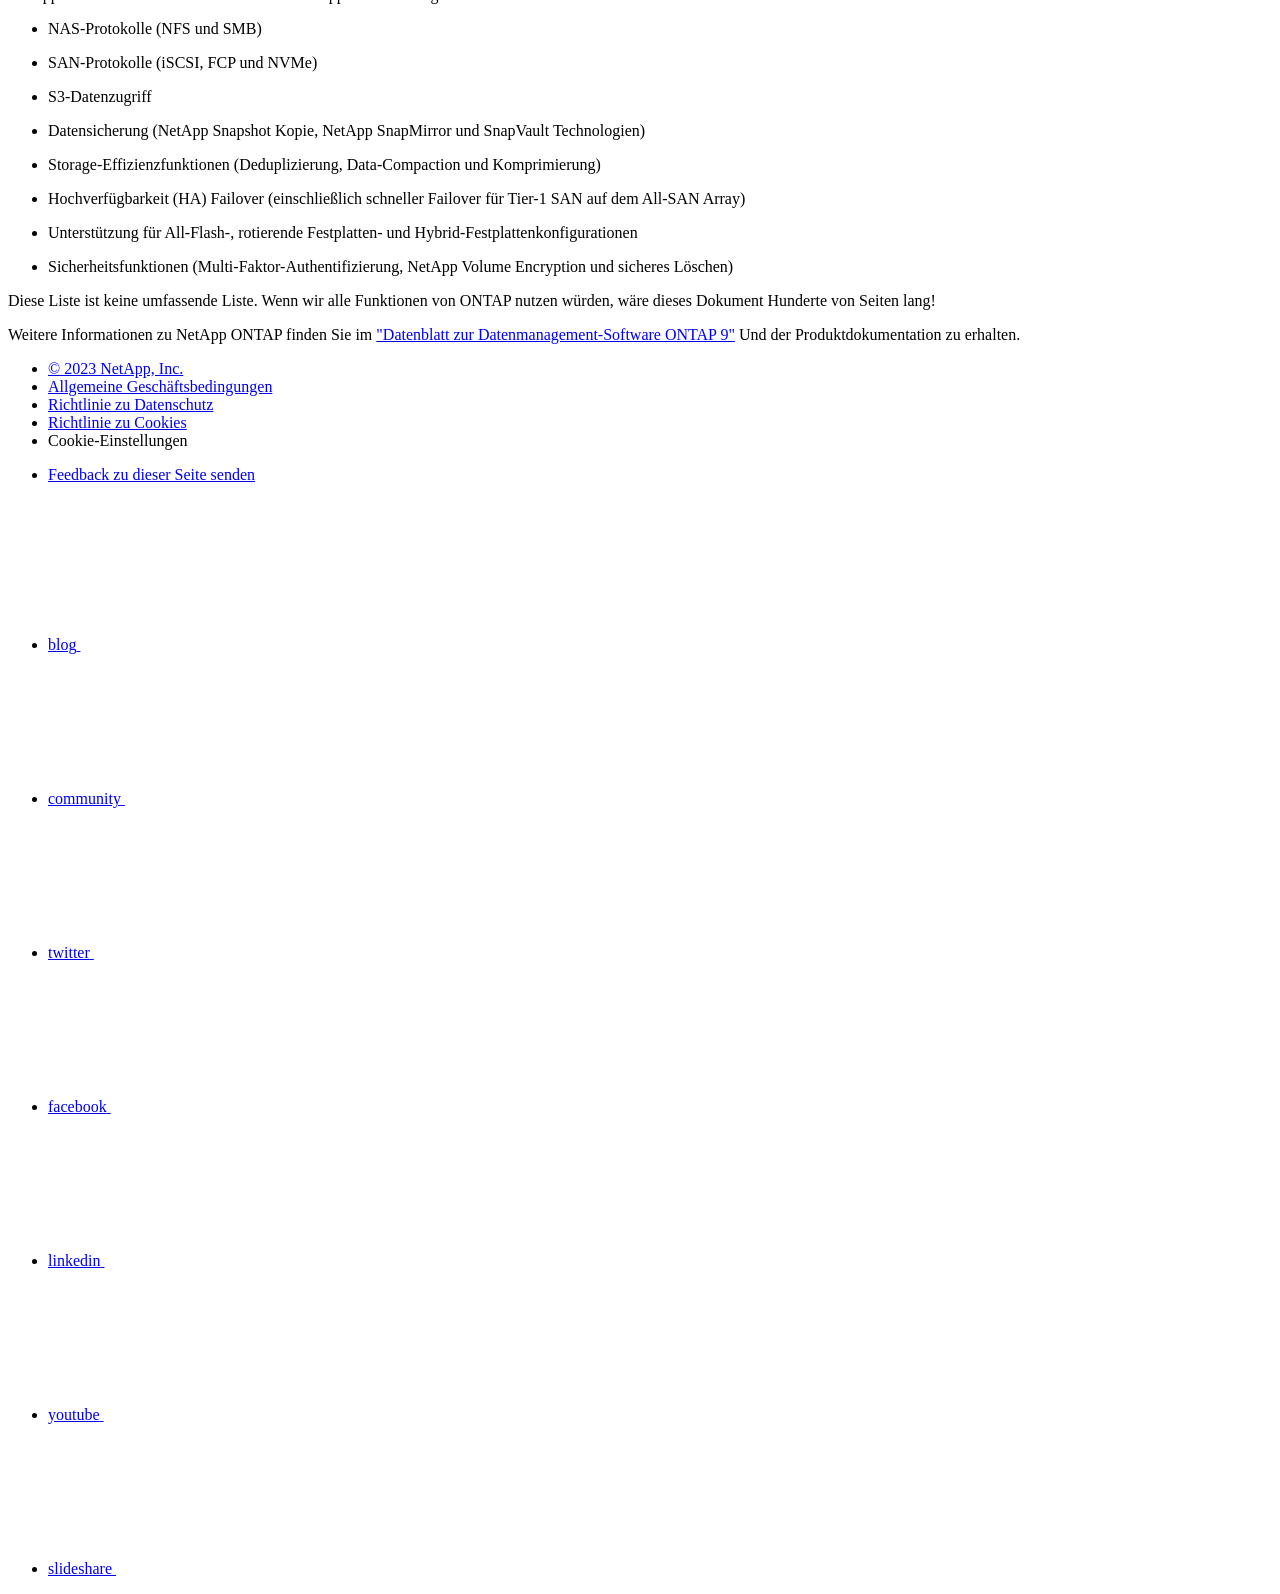
==== commit 713268b9: "Deploying to gh-pages from  @ 6e962597a37259f21928bdb42485bd817fe9c7f6 🚀" ====
--- a/index.html
+++ b/index.html
@@ -679,7 +679,7 @@
         <div class="n-footer__copyright">
           <ul class="n-footer__copyright-list">
             <li class="n-footer__copyright-link">
-              <a href="https://www.netapp.com/us/legal/copyright.aspx">© 2022 NetApp, Inc.</a>
+              <a href="https://www.netapp.com/us/legal/copyright.aspx">© 2023 NetApp, Inc.</a>
             </li>
             <li class="n-footer__copyright-link">
               <a href="https://www.netapp.com/company/legal/terms-of-use/">Allgemeine Geschäftsbedingungen</a>
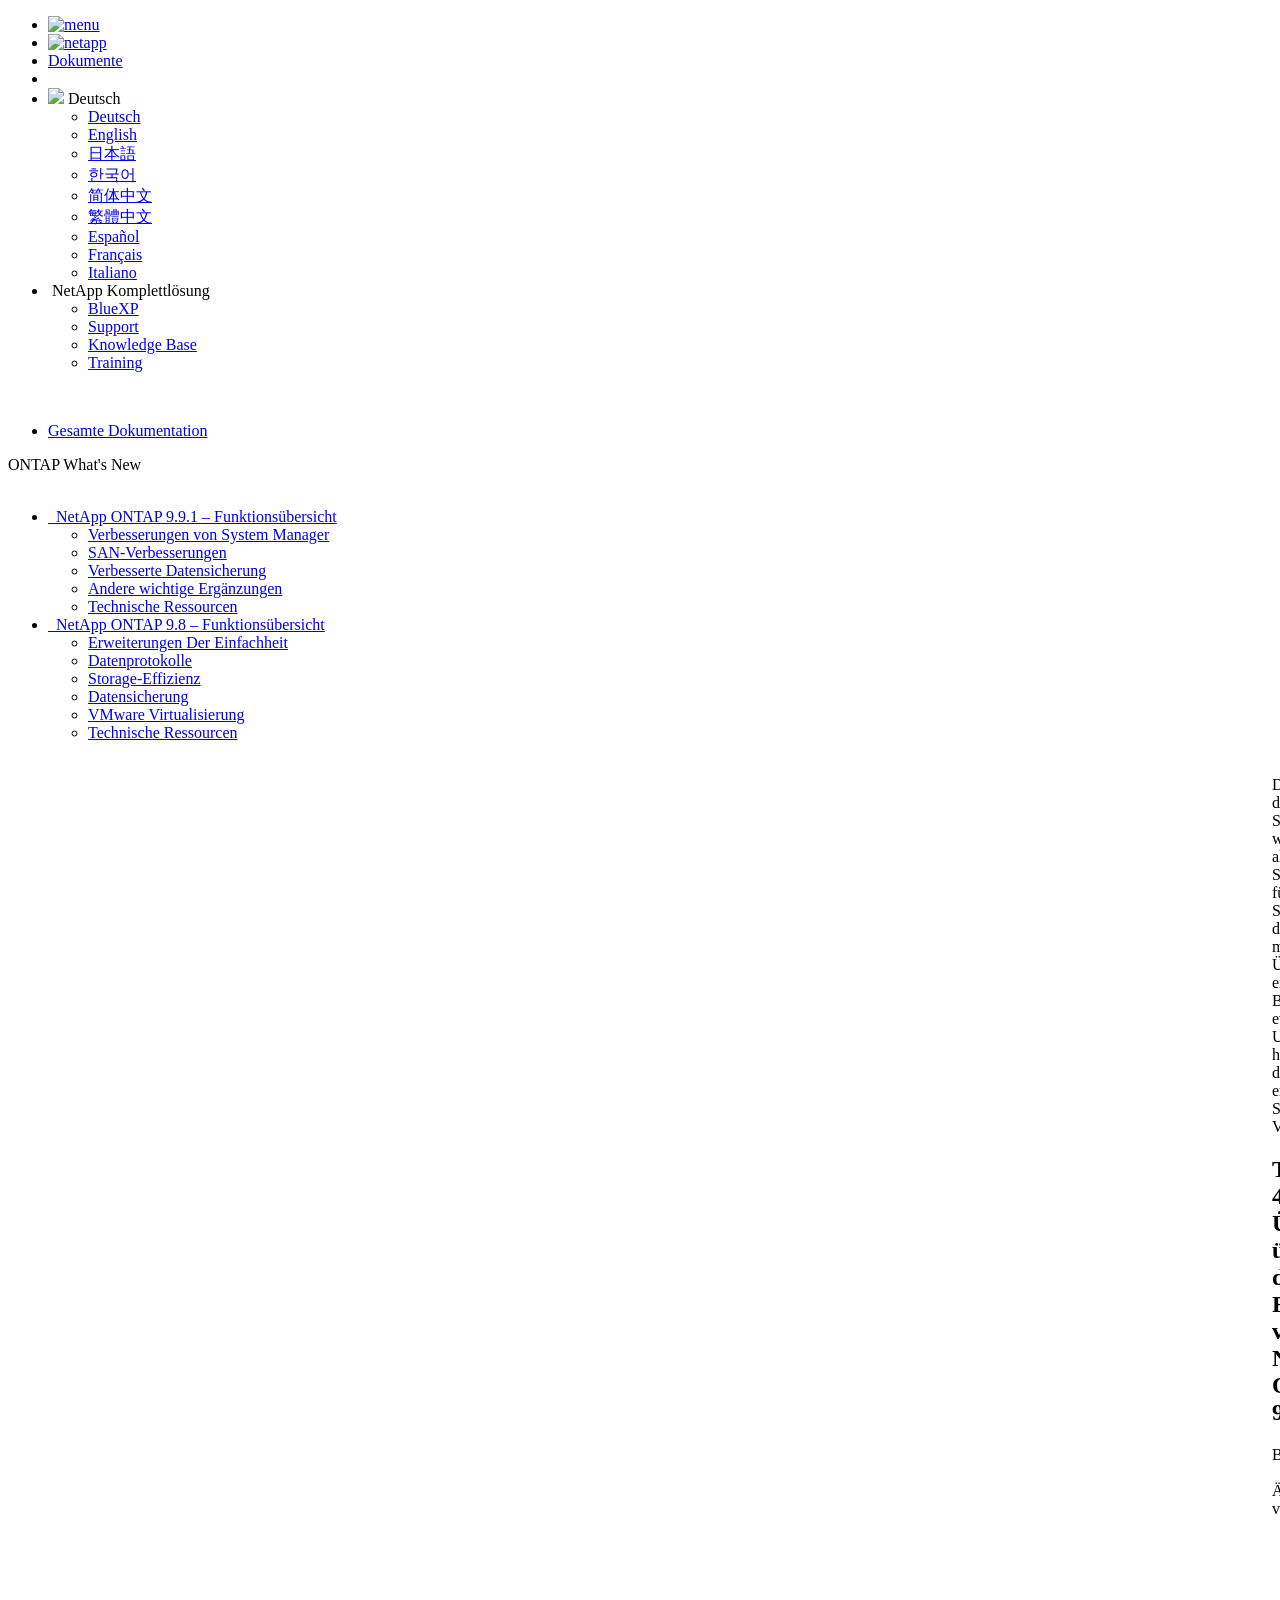
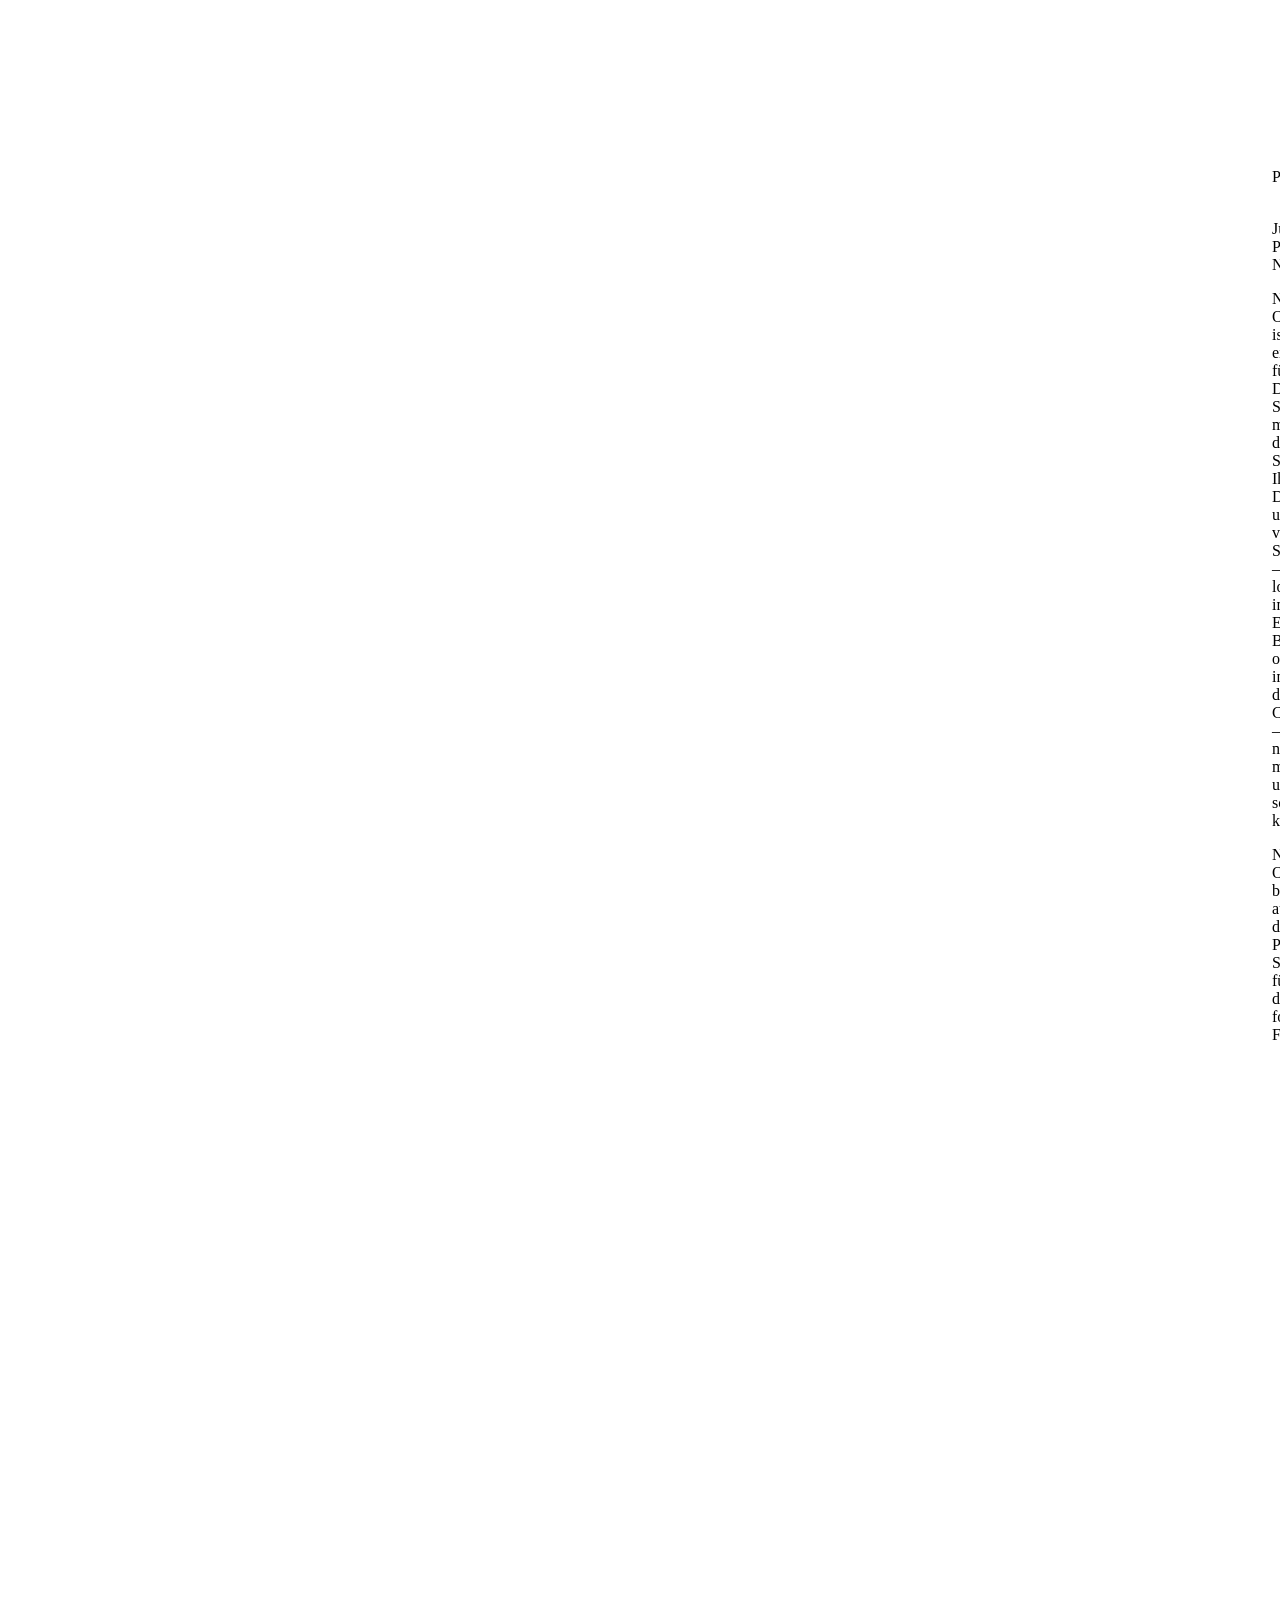
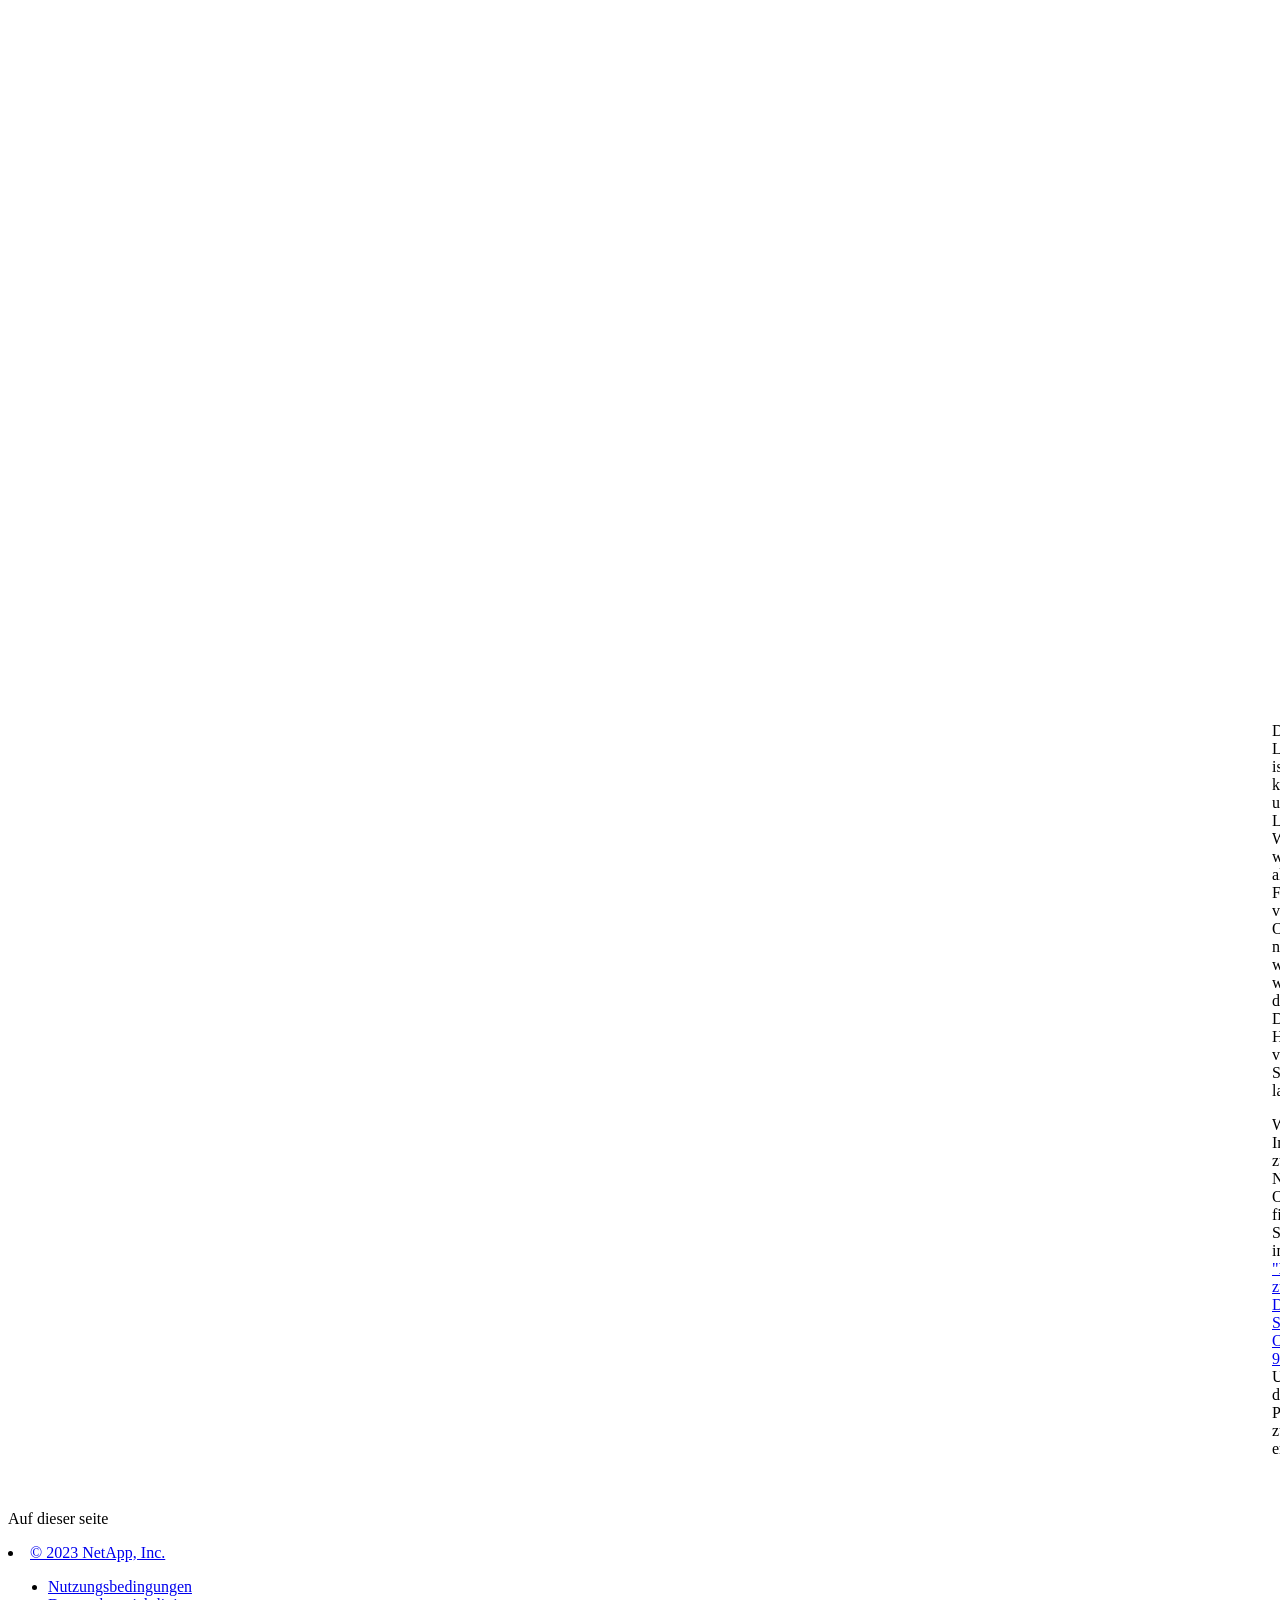
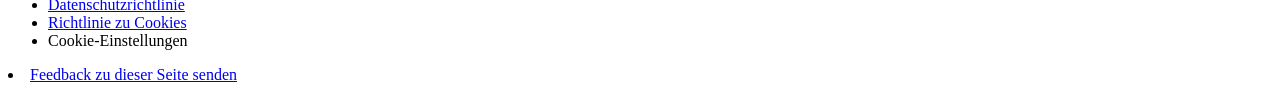
==== commit 90902b1f: "Built from 4b3b28a NetAppDocs/netappdocs-build@be8ef0b9cd8c529ac7e777b02defdfe8e4872c66" ====
--- a/index.html
+++ b/index.html
@@ -22,118 +22,68 @@
 
   <!-- RSS Feed --><!-- CSS Definitions: NetApp CSS should be defined after generic css -->
 
-  <!-- Elastic Search -->
-  <link rel="stylesheet" href="//cdn.jsdelivr.net/searchkit/0.10.0/theme.css">
 
   <!-- Combined CSS -->
-  <link rel="stylesheet" type="text/css" href="/de-de/ontap-whatsnew/css/netappdocs.css">
+  <link rel="stylesheet" type="text/css" href="/de-de/ontap-whatsnew/css/ie-netappdocs.css">
 
   
-  <link rel="stylesheet" href="/de-de/ontap-whatsnew/css/landing-page.css" type="text/css">
-  <link rel="stylesheet" href="/de-de/ontap-whatsnew/css/tabbed-blocks.css" type="text/css">
+  <link rel="stylesheet" href="/de-de/ontap-whatsnew/css/ie-landing-page.css" type="text/css">
+  <link rel="stylesheet" href="/de-de/ontap-whatsnew/css/ie-tabbed-blocks.css" type="text/css">
   <!-- Canonical url -->
-  <link rel='stylesheet' href='/de-de/ontap-whatsnew/css/na-feature.css' type='text/css'><!-- Top level site integrations --><script>
-    function addAdobeLaunch(adobeId) {
-      var head = document.getElementsByTagName('head')[0];
-      var adobe = document.createElement("script");
-      adobe.type = "text/plain";
-      adobe.className = "optanon-category-C0002";
-      adobe.src = "//assets.adobedtm.com/60287eadf1ee/c284da483c83/"+adobeId+".min.js";
-      head.appendChild(adobe);
-    }
-
-    function addGoogleAnalytics(gtagId) {
-      var google = document.createElement("script");
-      google.type = "text/plain";
-      google.className = "optanon-category-C0002";
-      google.src = "https://www.googletagmanager.com/gtag/js?id="+gtagId;
-      var head = document.getElementsByTagName('head')[0];
-      head.appendChild(google);
-
-      window.dataLayer = window.dataLayer || [];
-      function gtag(){dataLayer.push(arguments);}
-      gtag('js', new Date());
-      gtag('config', gtagId);
-    }
-
-    function addConsent(consentId) {
-      var head = document.getElementsByTagName('head')[0];
-      var onetrustConsent = document.createElement("script");
-      onetrustConsent.type = "text/javascript";
-      onetrustConsent.src = "https://cdn.cookielaw.org/consent/"+consentId+"/OtAutoBlock.js";
-      head.appendChild(onetrustConsent);
-
-      var onetrustScript = document.createElement("script");
-      onetrustScript.type = "text/javascript";
-      onetrustScript.src = "https://cdn.cookielaw.org/scripttemplates/otSDKStub.js";
-      onetrustScript.charset = "UTF-8";
-      onetrustScript.dataset.documentLanguage = "true";
-      onetrustScript.dataset.domainScript = consentId;
-      head.appendChild(onetrustScript);
-    }addConsent("72570c5c-fe30-465f-b0e0-b77f7fb4ae34");
-    addAdobeLaunch("launch-e9ff3acac59f");
-    addGoogleAnalytics("UA-81697994-3");function OptanonWrapper() { }
+  <link rel="canonical" href="https://docs.netapp.com/de-de/ontap-whatsnew/" />
+  <link rel="alternate" hreflang="x-default" href="https://docs.netapp.com/us-en/ontap-whatsnew/" />
+  <link rel="alternate" hreflang="de" href="https://docs.netapp.com/de-de/ontap-whatsnew/" />
+  <link rel="alternate" hreflang="en" href="https://docs.netapp.com/us-en/ontap-whatsnew/" />
+  <link rel="alternate" hreflang="ja" href="https://docs.netapp.com/ja-jp/ontap-whatsnew/" />
+  <link rel="alternate" hreflang="ko" href="https://docs.netapp.com/ko-kr/ontap-whatsnew/" />
+  <link rel="alternate" hreflang="zh-Hans" href="https://docs.netapp.com/zh-cn/ontap-whatsnew/" />
+  <link rel="alternate" hreflang="zh-Hant" href="https://docs.netapp.com/zh-tw/ontap-whatsnew/" />
+  <link rel="alternate" hreflang="es" href="https://docs.netapp.com/es-es/ontap-whatsnew/" />
+  <link rel="alternate" hreflang="fr" href="https://docs.netapp.com/fr-fr/ontap-whatsnew/" />
+  <link rel="alternate" hreflang="it" href="https://docs.netapp.com/it-it/ontap-whatsnew/" />
+  <!-- Top level site integrations -->
+<script type="text/javascript" src="https://cdn.cookielaw.org/consent/72570c5c-fe30-465f-b0e0-b77f7fb4ae34/OtAutoBlock.js"></script>
+    <script type="text/javascript" src="https://cdn.cookielaw.org/scripttemplates/otSDKStub.js" charset="UTF-8" data-document-language="true" data-domain-script="72570c5c-fe30-465f-b0e0-b77f7fb4ae34"></script>
+    <script type="text/javascript">function OptanonWrapper() { }</script>
+    <script type="text/plain" class="optanon-category-C0002" src="https://assets.adobedtm.com/60287eadf1ee/c284da483c83/launch-e9ff3acac59f.min.js"></script>
+    <script class="optanon-category-C0001">(function(w,d,s,l,i){w[l]=w[l]||[];w[l].push({'gtm.start':
+        new Date().getTime(),event:'gtm.js'});var f=d.getElementsByTagName(s)[0],
+        j=d.createElement(s),dl=l!='dataLayer'?'&l='+l:'';j.setAttributeNode(d.createAttribute('data-ot-ignore'));j.setAttribute('class','optanon-category-C0001');j.async=true;
+        j.src='https://www.googletagmanager.com/gtm.js?id='+i+dl+'';f.parentNode.insertBefore(j,f);
+        })(window,document,'script','dataLayer','GTM-MD73T9M');</script>
+
+  <script src="https://cdnjs.cloudflare.com/ajax/libs/jquery/2.1.4/jquery.min.js"></script>
+  
+  <script>
+    $(document).ready(function() {
+      const MASTHEAD_OFFSET = 65;
+      const SECTIONS = $("main h2, main h3");
+      // PAGE NAV - Init
+      if (SECTIONS.length == 0) {
+        // remove if there is no elements
+        /*
+        $("#ie-right-navbar").remove();
+        $("#ie-right-navbar-collapse").remove();
+        */
+      } else {
+        $(".page-nav-title").css('display', 'block');
+        for (var i = 0; i < SECTIONS.length; i++) {
+          var sectionId = $(SECTIONS[i]).attr('id');
+          var sectionName = $(SECTIONS[i]).text();
+          var subClass = $(SECTIONS[i]).is("h3") ? ' page-nav__sublink' : '';
+          $("#page-menu").append('<li class="page-nav-item"><a href="#' + sectionId + '" class="page-nav__link' + subClass + '">' + sectionName + '</a></li>');
+        }
+        $(".page-nav__link").first().addClass('page-nav__link--active');
+      }
+    });
   </script>
-  <script src="https://cdnjs.cloudflare.com/ajax/libs/jquery/2.1.4/jquery.min.js"></script>
+  
   <script src="https://cdnjs.cloudflare.com/ajax/libs/jquery-cookie/1.4.1/jquery.cookie.min.js"></script>
 
   <!-- Used for Product Family Page Sidebar Visibility --><!-- Used to import Promise for IE. Required for SearchKit -->
-  <script src="https://cdnjs.cloudflare.com/ajax/libs/bluebird/3.3.5/bluebird.min.js"></script><script src='/de-de/ontap-whatsnew/js/na-search.js'></script><script src='/de-de/ontap-whatsnew/js/na-pagenav.js'></script><script src='/de-de/ontap-whatsnew/js/na-utility.js'></script>
-  <script src='/de-de/ontap-whatsnew/js/clouddocs.js'></script>
-  <script src='/de-de/ontap-whatsnew/js/jquery.navgoco.min.js'></script>
-  <script src="https://maxcdn.bootstrapcdn.com/bootstrap/3.3.7/js/bootstrap.min.js" integrity="sha384-Tc5IQib027qvyjSMfHjOMaLkfuWVxZxUPnCJA7l2mCWNIpG9mGCD8wGNIcPD7Txa" crossorigin="anonymous"></script>
-  <script src='/de-de/ontap-whatsnew/js/toc.js'></script>
-  <script src='/de-de/ontap-whatsnew/js/customscripts.js'></script><script>
-      $(document).ready(function() {
-          
-          var collapseOnInit = true;
-          
-
-          var navSettings = {
-              "caretHtml": '',
-              "accordion": collapseOnInit,
-              "openClass": 'active', // open
-              "save": false, // leave false or nav highlighting doesn't work right
-              "cookie": {
-                  "name": 'navgoco',
-                  "expires": false,
-                  "path": '/'
-              },
-              "slide": {
-                  "duration": 400,
-                  "easing": 'swing'
-              }
-          };
-
-          // Initialize navgoco with default options
-          $("#mysidebar").navgoco(navSettings);
-          
-
-          $("#collapseAll").click(function(e) {
-              e.preventDefault();
-              $("#mysidebar").navgoco('toggle', false);
-          });
-
-          $("#expandAll").click(function(e) {
-              e.preventDefault();
-              $("#mysidebar").navgoco('toggle', true);
-          });
-
-          $(".sidebar-nav-container").on("scroll", function() {
-            $.cookie("sidebarScroll", $(".sidebar-nav-container").scrollTop(), {
-              path    : "/de-de/ontap-whatsnew"  
-            });
-          });
-          $(function() {
-            if ($.cookie("sidebarScroll")) {
-              $(".sidebar-nav-container").scrollTop($.cookie("sidebarScroll"));
-            }
-          });
-
-      });
-
-  </script>
-  <script>
+  <script src="https://cdnjs.cloudflare.com/ajax/libs/bluebird/3.3.5/bluebird.min.js"></script><script src='/de-de/ontap-whatsnew/js/na-search.js'></script><script src='/de-de/ontap-whatsnew/js/ie-clouddocs.js'></script>
+  <script src="https://maxcdn.bootstrapcdn.com/bootstrap/3.3.7/js/bootstrap.min.js" integrity="sha384-Tc5IQib027qvyjSMfHjOMaLkfuWVxZxUPnCJA7l2mCWNIpG9mGCD8wGNIcPD7Txa" crossorigin="anonymous"></script><script>
+    /*
       $(document).ready(function() {
           $("#tg-sb-link").click(function() {
               $("#tg-sb-sidebar").toggle();
@@ -143,215 +93,524 @@
               $("#tg-sb-icon").toggleClass('fa-toggle-off');
           });
       });
+      */
   </script>
   <script src='/de-de/ontap-whatsnew/js/custom-dropdown.js'></script>
   <script src='/de-de/ontap-whatsnew/js/FileSaver.min.js'></script>
   <script src='/de-de/ontap-whatsnew/js/jszip-utils.min.js'></script>
-  <script src='/de-de/ontap-whatsnew/js/jszip.min.js'></script>
-  <script src='/de-de/ontap-whatsnew/js/pdf-ux.js'></script>
-</head>
-
-
-  <body class role="document" data-flavor="">
-    <div id="page" class="n-off-canvas-menu">
-      <div class="n-off-canvas-menu__menu"><!--TODO: Add offcanvas code --></div>
-      <div class="n-off-canvas-menu__content-wrap">
-        <header class="site-header" id="banner">
-  
-  <!-- Start Page Toolbar -->
-  
-  <div class="page-nav-toolbar"><div class="page-nav-contribute"><a target="_blank" href="https://github.com/NetAppDocs/ontap-whatsnew/issues/new?body=Page%3A%20[TR-4894: Übersicht über die Funktionen von NetApp ONTAP 9.9.1](https://docs.netapp.com/de-de/ontap-whatsnew/index.html)&template=public-issue-template.md" class="page-nav-contribute-link" role="button"><img src="/de-de/ontap-whatsnew/images/discuss-sm.svg" alt="" class="github-icon" />Dokumentationsänderungen beantragen</a><a target="_blank" href="https://github.com/NetAppDocs/ontap-whatsnew/blob/main/index.adoc" class="page-nav-contribute-link" role="button"><img src="/de-de/ontap-whatsnew/images/edit-sm.svg" alt="" class="github-icon" />In GitHub bearbeiten</a><a target="_blank" href="https://docs.netapp.com/us-en/contribute/" class="page-nav-contribute-link"  ><img src="/de-de/ontap-whatsnew/images/article-sm.svg" alt="" class="github-icon" />Leitfaden für Beitragende</a></div>
-    <div class="page-nav-container">
-      <nav class="page-nav-fixed">
-        <div class="page-nav-title">AUF DIESER SEITE</div>
-        <div class="page-nav-links">
-          <ul class="page-nav-inner" id="page-menu"></ul>
-        </div>
-      </nav>
-    </div>
-  </div>
-  
-  
-  <!-- Start top_hat -->
-  <div class="n-top-hat">
-    <div class="n-container">
-      <div class="n-top-hat__cross-property-nav">
-        <ul class="n-top-hat__list">
-          <li class="n-top-hat__list-item">
-            <a href="https://www.netapp.com/products-a-z/" class="n-top-hat__link">Produkt und Lösungen</a>
-          </li>
-          <li class="n-top-hat__list-item">
-            <a href="https://www.netapp.com/support-and-training/netapp-university/" class="n-top-hat__link">Support und Schulung</a>
-          </li>
-          <li class="n-top-hat__list-item">
-            <a href="https://cloud.netapp.com" class="n-top-hat__link">Cloud Central</a>
-          </li>
-          <li class="n-top-hat__list-item">
-            <a href="https://community.netapp.com/" class="n-top-hat__link">Community</a>
-          </li>
-          <li class="n-top-hat__list-item">
-            <a href="https://blog.netapp.com/" class="n-top-hat__link">Blog</a>
-          </li>
-          <li class="n-top-hat__list-item">
-            <a href="https://customers.netapp.com/en/" class="n-top-hat__link">Kundenberichte</a>
-          </li>
-          <li class="n-top-hat__list-item">
-            <a href="https://www.netapp.com/us/contact-us/index.aspx" target="_self" class="n-top-hat__link" data-ntap-ui="contact-us">Kontakt</a>
-          </li>
-        </ul>
-      </div>
-      <div class="n-top-hat__utils">
-        <ul class="n-top-hat__list">
-          <li class="n-top-hat__list-item">
-            <a href="https://www.netapp.com/us/contact-us/index.aspx" target="_self" class="n-top-hat__link" data-ntap-ui="contact-us">Kontakt</a>
-          </li>
-        </ul>
-      </div>
-    </div>
-  </div>
-  <!-- End top_hat -->
-
-  <!-- Start property bar -->
-  <style>
-    .n-property-navigation-bar__menus--desktop-experience .n-menu--mega__default-content__heading span {
-    color: #34B0FF;
-    }
-  </style>
-  <div class="n-property-bar " data-ntap-ui="sticky-nav">
-    <div class="n-property-bar__inner-wrap">
-      <div class="n-property-bar__menu-toggle">
-        <a href="#" class="n-property-bar__menu-toggle-link">
-          <span class="n-property-bar__menu-toggle-text">Menu</span>
-          <svg class="n-icon-bars n-property-bar__menu-toggle-icon" aria-labelledby="title">
-            <title>bars</title>
-            <use xlink:href="/de-de/ontap-whatsnew/common/svg/sprite.svg#bars"></use>
-          </svg>
-        </a>
-      </div>
-      <div class="n-property-bar__property-mark ">
-        <a href="https://www.netapp.com" class="n-property-bar__property-link">
-          <div class="n-property-bar__logo">
-            <svg class="n-icon-netapp-mark n-icon-netapp-mark n-property-bar__netapp-mark-icon" aria-labelledby="title">
-              <title>netapp-mark</title>
-              <use xlink:href="/de-de/ontap-whatsnew/common/svg/sprite.svg#netapp-mark"></use>
-            </svg>
-            <svg class="n-icon-netapp-logo n-property-bar__logo-svg" aria-labelledby="title">
-              <title>netapp-logo</title>
-              <use xlink:href="/de-de/ontap-whatsnew/common/svg/sprite.svg#netapp-logo"></use>
-            </svg>
-          </div>
-        </a>
-      </div>
-
-      
-      
-      
-      <div class="search-property-bar">
-        <div id="search-demo-container" class="searchbox n-property-bar__search">
-          <div id="react-search" 
-          data-search-html="/de-de/ontap-whatsnew/search.html"
-          data-type="widget" 
-          data-placeholder="Dokumentation durchsuchen"
-          data-no-results-found="Keine Ergebnisse für {query} gefunden"
-          data-did-you-mean="Nach {suggestion} suchen."
-          data-no-results-found-did-you-mean="Keine Ergebnisse für {query} gefunden. Meinten Sie {suggestion}?"
-          data-results-found="{hitCount} Ergebnisse gefunden"
-          data-error-message="We're sorry, an issue occurred when fetching your results. Please try again."
-          data-error-reset="Reset Search"
-          data-sk-es-pf-indexes=""
-          data-flavor=""></div>
-          <button class="n-property-bar__search-toggle-button" type="button">
-            <svg class="n-icon-search n-property-bar__search-toggle-button-icon" aria-labelledby="title">
-              <title>search</title>
-              <use xmlns:xlink="http://www.w3.org/1999/xlink" xlink:href="/de-de/ontap-whatsnew/common/svg/sprite.svg#search"></use>
-            </svg>
-          </button>
-        </div>
-      </div>
-      
-    </div>
-  </div>
-  <div class="n-property-bar__toolbar">
-    <!-- Start Language Selector --><div id="language-dropdown" class="custom-dropdown custom-dropdown-lang">
-      <div class="custom-dropdown-select custom-dropdown-select-lang">
-      <span class="lang-name">Deutsch</span>
-          <svg class="n-globe__icon" aria-labelledby="title">
-            <title>globe</title>
-            <use xmlns:xlink="http://www.w3.org/1999/xlink" xlink:href="/de-de/ontap-whatsnew/common/svg/sprite.svg#globe"></use>
-          </svg>
-        </button>
-      </div>
-
-      <ul class="custom-dropdown-menu"><li>
-          <a href="https://docs.netapp.com/de-de/ontap-whatsnew/index.html" target="_self"><span translate="no" class="notranslate">Deutsch</span></a>
-        </li><li>
-          <a href="https://docs.netapp.com/us-en/ontap-whatsnew/index.html" target="_self"><span translate="no" class="notranslate">English</span></a>
-        </li><li>
-          <a href="https://docs.netapp.com/ja-jp/ontap-whatsnew/index.html" target="_self"><span translate="no" class="notranslate">日本語</span></a>
-        </li><li>
-          <a href="https://docs.netapp.com/zh-cn/ontap-whatsnew/index.html" target="_self"><span translate="no" class="notranslate">简体中文</span></a>
-        </li><li>
-          <a href="https://docs.netapp.com/zh-tw/ontap-whatsnew/index.html" target="_self"><span translate="no" class="notranslate">繁體中文</span></a>
-        </li><li>
-          <a href="https://docs.netapp.com/ko-kr/ontap-whatsnew/index.html" target="_self"><span translate="no" class="notranslate">한국어</span></a>
-        </li><li>
-          <a href="https://docs.netapp.com/fr-fr/ontap-whatsnew/index.html" target="_self"><span translate="no" class="notranslate">Français</span></a>
-        </li></ul>
-    </div><!-- End Language Selector -->
-
-    <div class="n-property-bar__cta"></div>
-  </div>
-  <script>
-    $(function(){
-        var currentLocalization = $('html').attr('lang');
-
-        var localizationsDictionary = {
-            "en-CA" : "https://www.netapp.com/search/index.aspx?for_cr=canada&",
-            "en-IN" : "https://www.netapp.com/search/index.aspx?for_cr=india&",
-            "nl-NL" : "https://www.netapp.com/search/index.aspx?for_cr=netherlands&",
-            "ru-RU" : "https://www.netapp.com/search/index.aspx?for_cr=russia&",
-            "sv-SE" : "https://www.netapp.com/search/index.aspx?for_cr=sweden&",
-            "it-IT" : "https://www.netapp.com/search/index.aspx?for_cr=italy&",
-            "he-IL" : "https://www.netapp.com/search/index.aspx?for_cr=israel&",
-            "ko-KR" : "https://www.netapp.com/search/index.aspx?for_cr=korea&",
-            "zh-TW" : "https://www.netapp.com/search/index.aspx?for_cr=taiwan&",
-            "en-GB" : "https://www.netapp.com/search/index.aspx?for_cr=unitedkingdom&",
-            "en-SG" : "https://www.netapp.com/search/index.aspx?for_cr=asean&",
-            "en-AU" : "https://www.netapp.com/search/index.aspx?for_cr=australia&",
-            "pt-BR" : "https://www.netapp.com/search/index.aspx?for_cr=brasil&",
-            "de-CH" : "https://www.netapp.com/search/index.aspx?for_cr=switzerland&",
-            "es-MX" : "https://www.netapp.com/search/index.aspx?for_cr=mexico&"
-        };
-
-        if($('html').hasClass('ntap-whitelisted') && localizationsDictionary.hasOwnProperty(currentLocalization)) {
-            $('.n-property-bar__property-link').attr('href', '/');
-        }
-    });
-  </script>
-  <!-- End property bar -->
-</header>
-
+  <script src='/de-de/ontap-whatsnew/js/jszip.min.js'></script><script src='/de-de/ontap-whatsnew/js/ie-pdf-ux.js'></script></head>
+
+
+  <body class role="document" data-flavor=""><noscript><iframe src="https://www.googletagmanager.com/ns.html?id=GTM-MD73T9M"
+      height="0" width="0" style="display:none;visibility:hidden"></iframe></noscript><div id="page" class="">
+      <div id="ie-phone-menu" class=""></div>
+      <div id="ie-content-wrap" class="">
+        <nav id="ie-new-header">
+    <ul>
+        <li id="ie-phone-menu-button">
+            <a href="#">
+                <image id="" src="/de-de/ontap-whatsnew/images/hamburger.svg" alt="menu" />
+            </a>
+        </li>
+
+        <li>
+            <a href="https://www.netapp.com/de/index.aspx">
+                <image id="ie-header-logo" src="/de-de/ontap-whatsnew/images/netapp_logo.svg" alt="netapp" />
+            </a>
+        </li>
+        <li id="ie-header-docs">
+            <a href="https://www.netapp.com/de/support-and-training/documentation/">Dokumente</a>
+        </li>
+
+        <!-- Empty container to push header left with or without lang selector -->
+        <li id="empty-container" style="margin-left: auto">
+        </li>
+        <!-- Start Language Selector --><li id="ie-language-dropdown">
+            <div id="language-dropdown" class="custom-dropdown custom-dropdown-lang">
+                <div class="custom-dropdown-select custom-dropdown-select-lang">
+                    <img src="/de-de/ontap-whatsnew/images/language_white_24dp.svg" class="n-globe__icon" />
+                    <span class="lang-name">Deutsch</span>
+                    <img src="/de-de/ontap-whatsnew/images/dropdown-arrow.svg" alt="" class="custom-icon chevrondown header invisible" />
+                    <img src="/de-de/ontap-whatsnew/images/dropdown-arrow.svg" alt="" class="custom-icon chevronup header" />
+                    </button>
+                </div>
+
+                <ul class="custom-dropdown-menu"><li>
+                        <a href="https://docs.netapp.com/de-de/ontap-whatsnew/index.html"
+                            target="_self"><span translate="no" class="notranslate">Deutsch</span></a>
+                    </li><li>
+                        <a href="https://docs.netapp.com/us-en/ontap-whatsnew/index.html"
+                            target="_self"><span translate="no" class="notranslate">English</span></a>
+                    </li><li>
+                        <a href="https://docs.netapp.com/ja-jp/ontap-whatsnew/index.html"
+                            target="_self"><span translate="no" class="notranslate">日本語</span></a>
+                    </li><li>
+                        <a href="https://docs.netapp.com/ko-kr/ontap-whatsnew/index.html"
+                            target="_self"><span translate="no" class="notranslate">한국어</span></a>
+                    </li><li>
+                        <a href="https://docs.netapp.com/zh-cn/ontap-whatsnew/index.html"
+                            target="_self"><span translate="no" class="notranslate">简体中文</span></a>
+                    </li><li>
+                        <a href="https://docs.netapp.com/zh-tw/ontap-whatsnew/index.html"
+                            target="_self"><span translate="no" class="notranslate">繁體中文</span></a>
+                    </li><li>
+                        <a href="https://docs.netapp.com/es-es/ontap-whatsnew/index.html"
+                            target="_self"><span translate="no" class="notranslate">Español</span></a>
+                    </li><li>
+                        <a href="https://docs.netapp.com/fr-fr/ontap-whatsnew/index.html"
+                            target="_self"><span translate="no" class="notranslate">Français</span></a>
+                    </li><li>
+                        <a href="https://docs.netapp.com/it-it/ontap-whatsnew/index.html"
+                            target="_self"><span translate="no" class="notranslate">Italiano</span></a>
+                    </li></ul>
+            </div>
+            </li>
+        <!-- End Language Selector -->
+
+
+        <li id="ie-allnetapp">
+            <div id="allnetapp-dropdown" class="custom-dropdown custom-dropdown-allnetapp">
+                <div class="custom-dropdown-select custom-dropdown-select-allnetapp">
+                    <img src="/de-de/ontap-whatsnew/images/apps_white_24dp.svg" alt="" class="allnetapp-icon" />
+                    <span class="allnetapp-name">NetApp Komplettlösung</span>
+                    <img src="/de-de/ontap-whatsnew/images/dropdown-arrow.svg" alt="" class="custom-icon chevrondown header invisible" />
+                    <img src="/de-de/ontap-whatsnew/images/dropdown-arrow.svg" alt="" class="custom-icon chevronup header" />
+                    </button>
+                </div>
+
+                <ul class="custom-dropdown-menu allnetapp-dropdown">
+                    <li>
+                        <a href="https://bluexp.netapp.com/de/"
+                            target="_self"><span translate="no" class="notranslate">BlueXP</span></a>
+                    </li>
+                    <li>
+                        <a href="https://mysupport.netapp.com/site/"
+                            target="_self"><span translate="no" class="notranslate">Support</span></a>
+                    </li>
+                    <li>
+                        <a href="https://kb.netapp.com/"
+                            target="_self"><span translate="no" class="notranslate">Knowledge Base</span></a>
+                    </li>
+                    <li>
+                        <a href="https://www.netapp.com/de/support-and-training/netapp-learning-services/"
+                            target="_self"><span translate="no" class="notranslate">Training</span></a>
+                    </li>
+                </ul>
+            </div>
+
+        </li>
+
+    </ul>
+</nav>
 
         <main id="n-main-content" class="n-main-content">
           <!-- Start Documentation Content -->
 <div class="ie-main">
-  <!-- Sidebar Column -->
+
+<div id="ie-new-sidebar-collapse" style="display: none">
+    <img id="sidebar-expand" class="ie-searchbox-icon" src="/de-de/ontap-whatsnew/images/double_arrow.svg" alt="" />
+</div>
+<div id="ie-new-sidebar">
+    <div id="ie-product-identity-lockup">
+        <div id="sidebar-collapse" class="">
+            <img src="/de-de/ontap-whatsnew/images/double_arrow.svg" alt="" />
+        </div>
+        <div id="ie-breadcrumb" class="">
+  <ul class="ie-breadcrumb">
+    <li class="">
+      <a href="https://docs.netapp.com">Gesamte Dokumentation</a>
+    </li>
+    
+    
+
+    
+  </ul>
   
-  <div class="col-md-3" id="sidebar-height">
-      <button id="btn-sidebar-collapse" onclick="hideSidebar()"><img src="/de-de/ontap-whatsnew/images/collapse.png" alt="Navigationsbereich reduzieren"></button>
-      <div class="n-pdf-header">
-  <a id="toggleButtonPdf" class="n-pdf-button" type="button">
-    <img src="/de-de/ontap-whatsnew/images/pdf.png" alt="" width="16" height="16"/>verfügbare PDFs<span>
-    </span>
-  </a>
-</div>
-<div class="n-pdf-body-container">
-  <ul id="toggleContainerPdf" class="n-pdf-body" style="display:none;"><li class="pdf-ux-container">
+  <div class="ie-product-name" >
+    <!--<a href="/de-de/ontap-whatsnew/">-->
+      ONTAP What's New
+    <!--</a>-->
+  </div>
+</div>
+
+            
+
         
         
+
+<div id="ie-searchbox" class="ie-searchbox-sidebar ">
+    <img class="ie-searchbox-icon" src="/de-de/ontap-whatsnew/images/loupe.svg" alt=""/>
+    <div id="react-search" 
+        data-search-html="/de-de/ontap-whatsnew/search.html" 
+        data-type="widget"
+        data-placeholder="Dokumentation durchsuchen"
+        data-no-results-found="Keine Ergebnisse gefunden für {query}"
+        data-did-you-mean="Suchen Sie nach {suggestion}."
+        data-no-results-found-did-you-mean="Es wurden keine Ergebnisse für {query} gefunden. Meinten Sie {suggestion}?"
+        data-results-found="{hitCount} Ergebnisse gefunden"
+        data-error-message="Es ist ein Fehler aufgetreten. Bitte versuchen Sie es erneut."
+        data-error-reset="Suche zurücksetzen"
+        data-sk-es-pf-indexes="" 
+        data-flavor="">
+    </div>
+</div>
         
-        <a target="_blank" href="/de-de/ontap-whatsnew/pdfs/fullsite-sidebar/TR_4894__Übersicht_über_die_Funktionen_von_NetApp_ONTAP_9_9_1.pdf" >
-          <img src="/de-de/ontap-whatsnew/images/pdf.png" alt="" width="16" height="16"/>PDF dieser Dokumentationsseite</a>
+    </div>
+    <div id="ie-new-toc"><script>
+  let sidebarAccordion = true;
+
+  /* specific css rules for Mac */
+  if(navigator.platform.match('Mac') !== null) {
+    document.body.setAttribute('class', 'OSX');
+  }
+
+</script>
+
+<div id="ie-sidebar-container">
+  <ul id="ie-sidebar-list" ><li 
+      data-pdf-exists="true" 
+      data-pdf-filename="NetApp ONTAP 9.9.1 – Funktionsübersicht"
+      data-li-level="1" 
+      class=" sidebar-folder   ie-sidebar-selected    "
+      dale-page-url="/index.html" 
+      dale-entry-url="/index.html" 
+    ><a class="ie-sidebar-menuitem-1 " href="/de-de/ontap-whatsnew/index.html">
+        <img class="ie-sidebar-icon ie-sidebar-button open" src="/de-de/ontap-whatsnew/images/link_expand.svg" alt="" />
+        <img class="ie-sidebar-icon ie-sidebar-button close" src="/de-de/ontap-whatsnew/images/link_collapse.svg" alt="" />
+        <!--<div class="" style="display: inline;"> NetApp ONTAP 9.9.1 – Funktionsübersicht</div>-->
+         NetApp ONTAP 9.9.1 – Funktionsübersicht
+      </a>
+      <ul class="">
+        <li 
+      data-pdf-exists="true" 
+      data-pdf-filename="Verbesserungen von System Manager"
+      data-li-level="2#" 
+      class="   "
+      dale-page-url="/index.html" 
+      dale-entry-url="/ontap991fo_system_manager_enhancements.html" 
+    ><a class="ie-sidebar-menuitem-2 " href="/de-de/ontap-whatsnew/ontap991fo_system_manager_enhancements.html">
+        Verbesserungen von System Manager
+      </a></li><li 
+      data-pdf-exists="true" 
+      data-pdf-filename="SAN-Verbesserungen"
+      data-li-level="2#" 
+      class="   "
+      dale-page-url="/index.html" 
+      dale-entry-url="/ontap991fo_san_enhancements.html" 
+    ><a class="ie-sidebar-menuitem-2 " href="/de-de/ontap-whatsnew/ontap991fo_san_enhancements.html">
+        SAN-Verbesserungen
+      </a></li><li 
+      data-pdf-exists="true" 
+      data-pdf-filename="Verbesserte Datensicherung"
+      data-li-level="2#" 
+      class="   "
+      dale-page-url="/index.html" 
+      dale-entry-url="/ontap991fo_data_protection_enhancements.html" 
+    ><a class="ie-sidebar-menuitem-2 " href="/de-de/ontap-whatsnew/ontap991fo_data_protection_enhancements.html">
+        Verbesserte Datensicherung
+      </a></li><li 
+      data-pdf-exists="true" 
+      data-pdf-filename="Andere wichtige Ergänzungen"
+      data-li-level="2#" 
+      class="   "
+      dale-page-url="/index.html" 
+      dale-entry-url="/ontap991fo_other_major_additions.html" 
+    ><a class="ie-sidebar-menuitem-2 " href="/de-de/ontap-whatsnew/ontap991fo_other_major_additions.html">
+        Andere wichtige Ergänzungen
+      </a></li><li 
+      data-pdf-exists="true" 
+      data-pdf-filename="Technische Ressourcen"
+      data-li-level="2#" 
+      class="   "
+      dale-page-url="/index.html" 
+      dale-entry-url="/ontap991fo_technical_resources.html" 
+    ><a class="ie-sidebar-menuitem-2 " href="/de-de/ontap-whatsnew/ontap991fo_technical_resources.html">
+        Technische Ressourcen
+      </a></li></ul></li><li 
+      data-pdf-exists="true" 
+      data-pdf-filename="NetApp ONTAP 9.8 – Funktionsübersicht"
+      data-li-level="1" 
+      class=" sidebar-folder    "
+      dale-page-url="/index.html" 
+      dale-entry-url="/ontap98fo_netapp_ontap.html" 
+    ><a class="ie-sidebar-menuitem-1 " href="/de-de/ontap-whatsnew/ontap98fo_netapp_ontap.html">
+        <img class="ie-sidebar-icon ie-sidebar-button open" src="/de-de/ontap-whatsnew/images/link_expand.svg" alt="" />
+        <img class="ie-sidebar-icon ie-sidebar-button close" src="/de-de/ontap-whatsnew/images/link_collapse.svg" alt="" />
+        <!--<div class="" style="display: inline;"> NetApp ONTAP 9.8 – Funktionsübersicht</div>-->
+         NetApp ONTAP 9.8 – Funktionsübersicht
+      </a>
+      <ul class="">
+        <li 
+      data-pdf-exists="true" 
+      data-pdf-filename="Erweiterungen Der Einfachheit"
+      data-li-level="2#" 
+      class="   "
+      dale-page-url="/index.html" 
+      dale-entry-url="/ontap98fo_simplicity_enhancements.html" 
+    ><a class="ie-sidebar-menuitem-2 " href="/de-de/ontap-whatsnew/ontap98fo_simplicity_enhancements.html">
+        Erweiterungen Der Einfachheit
+      </a></li><li 
+      data-pdf-exists="true" 
+      data-pdf-filename="Datenprotokolle"
+      data-li-level="2#" 
+      class="   "
+      dale-page-url="/index.html" 
+      dale-entry-url="/ontap98fo_data_protocols.html" 
+    ><a class="ie-sidebar-menuitem-2 " href="/de-de/ontap-whatsnew/ontap98fo_data_protocols.html">
+        Datenprotokolle
+      </a></li><li 
+      data-pdf-exists="true" 
+      data-pdf-filename="Storage-Effizienz"
+      data-li-level="2#" 
+      class="   "
+      dale-page-url="/index.html" 
+      dale-entry-url="/ontap98fo_storage_efficiencies.html" 
+    ><a class="ie-sidebar-menuitem-2 " href="/de-de/ontap-whatsnew/ontap98fo_storage_efficiencies.html">
+        Storage-Effizienz
+      </a></li><li 
+      data-pdf-exists="true" 
+      data-pdf-filename="Datensicherung"
+      data-li-level="2#" 
+      class="   "
+      dale-page-url="/index.html" 
+      dale-entry-url="/ontap98fo_data_protection.html" 
+    ><a class="ie-sidebar-menuitem-2 " href="/de-de/ontap-whatsnew/ontap98fo_data_protection.html">
+        Datensicherung
+      </a></li><li 
+      data-pdf-exists="true" 
+      data-pdf-filename="VMware Virtualisierung"
+      data-li-level="2#" 
+      class="   "
+      dale-page-url="/index.html" 
+      dale-entry-url="/ontap98fo_vmware_virtualization.html" 
+    ><a class="ie-sidebar-menuitem-2 " href="/de-de/ontap-whatsnew/ontap98fo_vmware_virtualization.html">
+        VMware Virtualisierung
+      </a></li><li 
+      data-pdf-exists="true" 
+      data-pdf-filename="Technische Ressourcen"
+      data-li-level="2#" 
+      class="   "
+      dale-page-url="/index.html" 
+      dale-entry-url="/ontap98fo_technical_resources.html" 
+    ><a class="ie-sidebar-menuitem-2 " href="/de-de/ontap-whatsnew/ontap98fo_technical_resources.html">
+        Technische Ressourcen
+      </a></li></ul></li></ul>
+</div>
+<script>
+
+  $(".ie-sidebar-button").click(function (e) {
+    e.preventDefault();
+    e.stopPropagation();
+
+    expandedLI = $('li.ie-sidebar-expand')
+
+    const li = $(this).closest("li");
+
+    const parentsLI = $(li).parents('li');
+
+    expandedLI.map(element => {
+      if (sidebarAccordion && !li.hasClass('ie-sidebar-expand') && jQuery.inArray(expandedLI[element], parentsLI) == -1) {
+        $(expandedLI[element]).toggleClass('ie-sidebar-expand');
+        $(expandedLI[element]).children("ul").animate({ height: 'toggle' }, 400, function () {
+          $(li).children("ul").toggleClass('ie-sidebar-open');
+
+        })
+      }
+
+    })
+
+    $(li).toggleClass('ie-sidebar-expand');
+    $(li).children("ul").animate({ height: 'toggle' }, 400, function () {
+      $(li).children("ul").toggleClass('ie-sidebar-open');
+    })
+  });
+
+
+  
+    $("li.ie-sidebar-selected").parents('ul').toggleClass("ie-sidebar-open");
+    $("li.ie-sidebar-selected").toggleClass("ie-sidebar-expand")
+    $("ul.ie-sidebar-open").parent().toggleClass("ie-sidebar-expand");
+    $("li.ie-sidebar-selected").children('ul').toggleClass("ie-sidebar-open")
+  
+  
+</script>
+    </div>
+</div>
+<script>
+
+    
+    let sidebarScrollTopPosition = 0;
+    $("#ie-new-toc").on("scroll", function () {
+        if (sidebarScrollTopPosition == 0) {
+            $.cookie("sidebarScroll", $("#ie-new-toc").scrollTop(), {
+                path: "/de-de/ontap-whatsnew"
+            });
+        }
+
+        if ($("#ie-new-toc").scrollTop() > 0) {
+            $('#ie-product-identity-lockup').addClass('ie-addShadow');
+        } else {
+            $('#ie-product-identity-lockup').removeClass('ie-addShadow');
+        }
+    });
+
+    $(function () {
+        if ($.cookie("sidebarScroll")) {
+            $("#ie-new-toc").scrollTop($.cookie("sidebarScroll"));
+        }
+    });
+
+    function setSidebarBottom() {
+        const footerGap = PXinViewport($(".n-footer"));
+        document.getElementById("ie-new-sidebar").style.bottom = Math.max(0, footerGap) + "px";
+    }
+
+    window.onscroll = () => {
+        setSidebarBottom();
+    };
+
+    $("#sidebar-collapse").click(function (e) {
+        const sidebarWidth = $("#ie-new-sidebar").width() - $("#ie-new-sidebar-collapse").width();
+        e.preventDefault();
+        const width = $(".ie-content-pane").width();
+        const marginLeft = parseInt($(".ie-content-pane").css('marginLeft'));
+
+        if ($.cookie("sidebarScroll")) {
+            sidebarScrollTopPosition = $.cookie("sidebarScroll");
+        }
+
+        $("#ie-new-sidebar").animate({ width: 'toggle' }, 350, function () {
+            $("#ie-new-sidebar-collapse").show();
+            $("#ie-new-sidebar").removeClass("open")
+            $("#ie-new-sidebar").addClass("close")
+            $("#ie-new-sidebar").removeAttr("style")
+        });
+        $(".ie-content-pane").animate({ width: (width + sidebarWidth), marginLeft: (marginLeft - sidebarWidth) }, 350, function () {
+            resizeContent()
+        })
+
+    });
+    $("#sidebar-expand").click(function (e) {
+        const sidebarWidth = $("#ie-new-sidebar").width() - $("#ie-new-sidebar-collapse").width();
+        e.preventDefault();
+        const width = $(".ie-content-pane").width();
+        const marginLeft = parseInt($(".ie-content-pane").css('marginLeft'));
+
+        $("#ie-new-sidebar").animate({ width: 'toggle' }, 250, function () {
+            $('#ie-new-sidebar').css('display', 'flex');
+            $("#ie-new-sidebar-collapse").hide();
+            $("#ie-new-sidebar").removeClass("close")
+            $("#ie-new-sidebar").addClass("open")
+            setSidebarBottom();
+
+            if (sidebarScrollTopPosition != 0) {
+                $.cookie("sidebarScroll", sidebarScrollTopPosition, {
+                    path: "/de-de/ontap-whatsnew"
+                })
+                $("#ie-new-toc").scrollTop(sidebarScrollTopPosition);
+                sidebarScrollTopPosition = 0;
+            }
+        });
+        $(".ie-content-pane").animate({ width: (width - sidebarWidth), 'marginLeft': (marginLeft + sidebarWidth) }, 250, function () {
+            resizeContent()
+        })
+    });
+    function resizeContent() {
+        const sidebarWidth = $("#ie-new-sidebar").width() - $("#ie-new-sidebar-collapse").width();
+        const rightNavbarVisible =  $("#ie-right-navbar").css('display') && $("#ie-right-navbar").css('display') != 'none';
+        const sidebarVisible = $("#ie-new-sidebar").css('display') != 'none';
+        const rightNavbarWidth = $("#ie-right-navbar").width();
+        const rightNavbarCollapseWidth = $("#ie-right-navbar-collapse").width();
+        const rightNavbarCollapseVisible = $("#ie-right-navbar-collapse").css('display') && $("#ie-right-navbar-collapse").css('display') != 'none';
+        
+        if (rightNavbarVisible && sidebarVisible) {
+            $(".ie-content-pane").width(`calc(100% - ${sidebarWidth + rightNavbarWidth}px)`)
+            $(".ie-content-pane").css('marginLeft', `${sidebarWidth}px`)
+        } else if (sidebarVisible) {
+            $(".ie-content-pane").css('marginLeft', `${sidebarWidth}px`)
+            if (rightNavbarCollapseVisible) {
+                $(".ie-content-pane").width(`calc(100% - ${sidebarWidth + rightNavbarCollapseWidth}px)`)
+            } else {
+                $(".ie-content-pane").width(`calc(100% - ${$("#ie-new-sidebar").width()}px)`)
+            }
+
+        } else if (rightNavbarVisible) {
+            $(".ie-content-pane").css('marginLeft', `${$("#ie-new-sidebar-collapse").width()}px`)
+            $(".ie-content-pane").width(`calc(100% - ${rightNavbarWidth}px)`)
+        } else {
+            $(".ie-content-pane").css('marginLeft', `${$("#ie-new-sidebar-collapse").width()}px`)
+            if (rightNavbarCollapseVisible) {
+                $(".ie-content-pane").width(`calc(100% - ${rightNavbarCollapseWidth}px)`);
+            } else {
+                $(".ie-content-pane").width(`calc(100% - ${$("#ie-new-sidebar-collapse").width()}px) `);
+            }
+            
+        }
+    }
+    $(window).on("resize load", function () {
+        setSidebarBottom();
+        resizeContent()
+    });
+
+
+</script>
+
+<div class="ie-content-pane ie-component-detail-content ie-component-detail-content--show-code">
+    <!-- Begin of page container --><article class="page-content" id="main">
+      <!-- include utility.html -->
+      <div class="ie-info-disclaimer">
+    <span>
+      <div class="ie-info-disclaimer-container">
+        <div class="ie-info-disclaimer-icon">
+          <img src="/de-de/ontap-whatsnew/images/notification-icons.svg" class="luci-icon" alt="" />
+        </div>
+        <div class="ie-info-disclaimer-content">
+          <span> Die deutsche Sprachversion wurde als Serviceleistung für Sie durch maschinelle Übersetzung erstellt. Bei eventuellen Unstimmigkeiten hat die englische Sprachversion Vorrang. </span>
+        </div>
+        <div style="clear:both;"></div>
+      </div>
+    </span>
+  </div><div class="ie-component-detail-heading-wrap">
+  <h1 class="ie-component-detail-heading">TR-4894: Übersicht über die Funktionen von NetApp ONTAP 9.9.1</h1>
+</div>
+
+<div id="ie-byline">
+  
+<div class="page-details">
+    
+    
+        <span>Beitragende
+        </span>
+    
+    
+</div>
+<div class="page-controls">
+    <div id="contribute-dropdown" class="custom-dropdown custom-dropdown-contrib" >
+        <div class="custom-dropdown-select custom-dropdown-select-contrib">
+        <span class="contrib-name"><img src="/de-de/ontap-whatsnew/images/discuss-sm.svg" alt="" class="github-icon" />Änderungen vorschlagen</span>
+        <img src="/de-de/ontap-whatsnew/images/dropdown-arrow.svg" alt="" class="custom-icon chevrondown invisible" />
+        <img src="/de-de/ontap-whatsnew/images/dropdown-arrow.svg" alt="" class="custom-icon chevronup" />
+        </div>
+        <ul class="custom-dropdown-menu suggested-changes-dropdown"><li>
+                <a target="_blank" href="https://github.com/NetAppDocs/ontap-whatsnew.de-de/issues/new?template=new-from-page.yml&page-url=https://docs.netapp.com/de-de/ontap-whatsnew/index.html&page-title=TR-4894: Übersicht über die Funktionen von NetApp ONTAP 9.9.1" class="page-nav-contribute-link" role="button">Dokumentationsänderungen anfordern</a>
+            </li><li> 
+                <a target="_blank" href="https://github.com/NetAppDocs/ontap-whatsnew/blob/main/index.adoc" class="page-nav-contribute-link" role="button">Diese Seite bearbeiten</a>
+            </li><li><a target="_blank" href="https://docs.netapp.com/us-en/contribute/" class="page-nav-contribute-link"  >So können Sie beitragen</a></li>
+        </ul>
+    </div>
+    <div id="pdf-control-container">
+        <div class="n-pdf-header">
+            <a id="toggleButtonPdf" class="n-pdf-button" type="button">
+                <img class="adobe-icon" src="/de-de/ontap-whatsnew/images/pdf-icon.png" alt="" width="16" height="16"/>PDFs<img src="/de-de/ontap-whatsnew/images/dropdown-arrow.svg" class="custom-icon" alt="" />
+            </a>
+        </div>
+        <div class="n-pdf-body-container">
+            <ul id="toggleContainerPdf" class="n-pdf-body" style="display:none;"><li class="pdf-ux-container">
+                    
+                    
+                    
+                    <a target="_blank" class="pdf-download-link" href="/de-de/ontap-whatsnew/pdfs/fullsite-sidebar/TR_4894__Übersicht_über_die_Funktionen_von_NetApp_ONTAP_9_9_1.pdf" >
+                    <img src="/de-de/ontap-whatsnew/images/pdf-icon.png" alt="" width="16" height="16"/>PDF dieser Dokumentationssite</a>
 
     
       <ul class="subfolders" style="display:none;">
@@ -359,12 +618,12 @@
           
           
           
-          <a target="_blank" 
+          <a target="_blank" class="pdf-download-link"
             
               href="/de-de/ontap-whatsnew/pdfs/sidebar/NetApp_ONTAP_9_9_1___Funktionsübersicht.pdf" 
             
           >
-            <img src="/de-de/ontap-whatsnew/images/pdf.png" alt="" width="16" height="16"/>
+            <img src="/de-de/ontap-whatsnew/images/pdf-icon.png" alt="" width="16" height="16"/>
             NetApp ONTAP 9.9.1 – Funktionsübersicht
           </a>
           
@@ -392,12 +651,12 @@
           
           
           
-          <a target="_blank" 
+          <a target="_blank" class="pdf-download-link"
             
               href="/de-de/ontap-whatsnew/pdfs/sidebar/NetApp_ONTAP_9_8___Funktionsübersicht.pdf" 
             
           >
-            <img src="/de-de/ontap-whatsnew/images/pdf.png" alt="" width="16" height="16"/>
+            <img src="/de-de/ontap-whatsnew/images/pdf-icon.png" alt="" width="16" height="16"/>
             NetApp ONTAP 9.8 – Funktionsübersicht
           </a>
           
@@ -420,11 +679,11 @@
   
 
 </li></ul>
-  <div class="zip-pdf-link-container" style="display: none;">   
-    <a href="#" id="zipPdf">
-      <img src="/de-de/ontap-whatsnew/images/pdf-zip.png" alt="" width="16" height="16"/>
-      <pre>Sammlung separater PDF-Dokumente<span class="zip-size"></span></pre>
-    </a><div id="zip-link-popup" class="hide">
+            <div class="zip-pdf-link-container" style="display: none;">   
+                <a href="#" id="zipPdf">
+                <img src="/de-de/ontap-whatsnew/images/pdf-zip.png" alt="" width="16" height="16"/>
+                <pre>Sammlung separater PDF-Dokumente<span class="zip-size"></span></pre>
+                </a><div id="zip-link-popup" class="hide">
     <div class="inner-modal">
         <div class="downloading-progress">
             <div class="spinner"></div>
@@ -448,177 +707,50 @@
         $("#zip-link-popup .download-complete").addClass("hide");
     });
 </script></div>
-</div>
+        </div>
+    </div>        
 <script>
-  $("#toggleContainerPdf li.active:last-child").parents('ul.subfolders').toggle('display');
-  $("#toggleButtonPdf").click(function () {
+$("#toggleContainerPdf li.active:last-child").parents('ul.subfolders').toggle('display');
+$("#toggleButtonPdf").on('click', function(e){ 
+    e.stopPropagation();
     $("#toggleContainerPdf").toggle('display');
     $(".n-pdf-body-container .zip-pdf-link-container").toggle('display');
-  });
-</script><div class="sidebar-nav-container" id="mysidebardiv">
-  <ul id="mysidebar" class="nav"><li 
-      data-pdf-exists="true" 
-      data-pdf-filename="NetApp ONTAP 9.9.1 – Funktionsübersicht"
-      data-li-level="1" 
-      class="subfolders  active "
-    ><a href="/de-de/ontap-whatsnew/index.html">
-        <div class="na-navbar-padding"> NetApp ONTAP 9.9.1 – Funktionsübersicht</div>
-      </a>
-      <ul style="display: none;">
-        <li 
-      data-pdf-exists="true" 
-      data-pdf-filename="Verbesserungen von System Manager"
-      data-li-level="2#" 
-      class=" "
-    ><a class="na-navbar-padding" href="/de-de/ontap-whatsnew/ontap991fo_system_manager_enhancements.html">
-        Verbesserungen von System Manager
-      </a></li><li 
-      data-pdf-exists="true" 
-      data-pdf-filename="SAN-Verbesserungen"
-      data-li-level="2#" 
-      class=" "
-    ><a class="na-navbar-padding" href="/de-de/ontap-whatsnew/ontap991fo_san_enhancements.html">
-        SAN-Verbesserungen
-      </a></li><li 
-      data-pdf-exists="true" 
-      data-pdf-filename="Verbesserte Datensicherung"
-      data-li-level="2#" 
-      class=" "
-    ><a class="na-navbar-padding" href="/de-de/ontap-whatsnew/ontap991fo_data_protection_enhancements.html">
-        Verbesserte Datensicherung
-      </a></li><li 
-      data-pdf-exists="true" 
-      data-pdf-filename="Andere wichtige Ergänzungen"
-      data-li-level="2#" 
-      class=" "
-    ><a class="na-navbar-padding" href="/de-de/ontap-whatsnew/ontap991fo_other_major_additions.html">
-        Andere wichtige Ergänzungen
-      </a></li><li 
-      data-pdf-exists="true" 
-      data-pdf-filename="Technische Ressourcen"
-      data-li-level="2#" 
-      class=" "
-    ><a class="na-navbar-padding" href="/de-de/ontap-whatsnew/ontap991fo_technical_resources.html">
-        Technische Ressourcen
-      </a></li></ul></li><li 
-      data-pdf-exists="true" 
-      data-pdf-filename="NetApp ONTAP 9.8 – Funktionsübersicht"
-      data-li-level="1" 
-      class="subfolders "
-    ><a href="/de-de/ontap-whatsnew/ontap98fo_netapp_ontap.html">
-        <div class="na-navbar-padding"> NetApp ONTAP 9.8 – Funktionsübersicht</div>
-      </a>
-      <ul style="display: none;">
-        <li 
-      data-pdf-exists="true" 
-      data-pdf-filename="Erweiterungen Der Einfachheit"
-      data-li-level="2#" 
-      class=" "
-    ><a class="na-navbar-padding" href="/de-de/ontap-whatsnew/ontap98fo_simplicity_enhancements.html">
-        Erweiterungen Der Einfachheit
-      </a></li><li 
-      data-pdf-exists="true" 
-      data-pdf-filename="Datenprotokolle"
-      data-li-level="2#" 
-      class=" "
-    ><a class="na-navbar-padding" href="/de-de/ontap-whatsnew/ontap98fo_data_protocols.html">
-        Datenprotokolle
-      </a></li><li 
-      data-pdf-exists="true" 
-      data-pdf-filename="Storage-Effizienz"
-      data-li-level="2#" 
-      class=" "
-    ><a class="na-navbar-padding" href="/de-de/ontap-whatsnew/ontap98fo_storage_efficiencies.html">
-        Storage-Effizienz
-      </a></li><li 
-      data-pdf-exists="true" 
-      data-pdf-filename="Datensicherung"
-      data-li-level="2#" 
-      class=" "
-    ><a class="na-navbar-padding" href="/de-de/ontap-whatsnew/ontap98fo_data_protection.html">
-        Datensicherung
-      </a></li><li 
-      data-pdf-exists="true" 
-      data-pdf-filename="VMware Virtualisierung"
-      data-li-level="2#" 
-      class=" "
-    ><a class="na-navbar-padding" href="/de-de/ontap-whatsnew/ontap98fo_vmware_virtualization.html">
-        VMware Virtualisierung
-      </a></li><li 
-      data-pdf-exists="true" 
-      data-pdf-filename="Technische Ressourcen"
-      data-li-level="2#" 
-      class=" "
-    ><a class="na-navbar-padding" href="/de-de/ontap-whatsnew/ontap98fo_technical_resources.html">
-        Technische Ressourcen
-      </a></li></ul></li></ul>
-</div>
+});
+
+//hide is by clicking outside pdfcontainer
+$(document).on('click', function (e) {
+    if ($('#toggleContainerPdf').is(':visible') && !$('.n-pdf-body-container').is(e.target) && !$('.n-pdf-body-container').has(e.target).length)  {
+        
+        $("#toggleContainerPdf").toggle('display');
+        $(".n-pdf-body-container .zip-pdf-link-container").toggle('display');
+        $("#toggleButtonPdf").removeClass("active");
+    }
+});
+</script>
 <script>
-  window.onscroll = () => {
-    const value = -40 - (document.body.scrollHeight - (window.innerHeight + document.scrollingElement.scrollTop));
-    
-    document.getElementById("sidebar-height").style.bottom = Math.max(0,value) + "px";
-};
+    function getPdfLocation() {
+        const pdfLocation = window.scrollX + document.querySelector('#pdf-control-container').getBoundingClientRect().left
+        if (pdfLocation < 450) {
+            $(".n-pdf-body-container").addClass("block")
+        } else {
+            $(".n-pdf-body-container").removeClass("block")
+        }
+    
+    }
+    $( window ).on( "resize", function() {
+        getPdfLocation()
+} );
 </script>
-<!-- this highlights the active parent class in the navgoco sidebar. this is critical so that the parent expands when you're viewing a page. This must appear below the sidebar code above. Otherwise, if placed inside customscripts.js, the script runs before the sidebar code runs and the class never gets inserted.-->
-<script>$("li.active").parents('li').toggleClass("active");</script>
-<script>$("#mysidebar li.active").parents('ul').css("display","block");</script>
-
-
-  </div>
-  
-
-  <div class="ie-content-pane n-doc__component-detail-content n-doc__component-detail-content--show-code">
-    <!-- Begin of page container --><article class="page-content" id="main">
-      <div class="ie-utility">
-  <button id="btn-sidebar-expand" onclick="showSidebar()"><img src="/de-de/ontap-whatsnew/images/expand.png" alt="Navigationsbereich erweitern"></button>
-  <div class="ie-menu">
-    <div class="n-breadcrumb">
-      <ul class="n-breadcrumb__list">
-        <li class="n-breadcrumb__list-item">
-          <a href="https://docs.netapp.com">docs.netapp.com</a>
-        </li>
-        
-
-        
-
-        <li class="n-breadcrumb__list-item">
-          <a href="/de-de/ontap-whatsnew/">ONTAP&nbsp;What's&nbsp;New</a>
-        </li>
-
-      </ul>
-    </div>
-    <div style="clear: both"></div><!-- Main needs to have height -->
-  </div>
-</div>
-
-      <div class="ie-nmt-disclaimer">
-  <span>
-    <div class="ie-nmt-disclaimer-container">
-      <div class="ie-nmt-disclaimer-icon">
-        <svg class="luci-icon" aria-hidden="true">
-          <use xlink:href="/de-de/ontap-whatsnew/common/svg/sprite.svg#circle-info">
-        </svg>
-      </div>
-      <div class="ie-nmt-disclaimer-content">
-        <span> Die deutsche Sprachversion wurde als Serviceleistung für Sie durch maschinelle Übersetzung erstellt. Bei eventuellen Unstimmigkeiten hat die englische Sprachversion Vorrang. </span>
-      </div>
-      <div style="clear:both;"></div>
-    </div>
-  </span>
-</div><div class="n-doc__component-detail-heading-wrap">
-  <h1 class="n-doc__component-detail-heading">TR-4894: Übersicht über die Funktionen von NetApp ONTAP 9.9.1</h1>
-</div>
-
-
-<p class="page-details">
-  
-
-<span>Beitragende
-</span>
-
-
-</p>
+<script>
+    const pdfButtonWidth =  $(".n-pdf-header").width();
+    const pdfMenuWidth = $(".n-pdf-body-container").width();
+    $(".n-pdf-body-container").css('margin-left', `calc(${pdfButtonWidth - pdfMenuWidth}px)`);
+</script>
+</div>
+
+    
+
+</div>
 
 <div class="paragraph">
 <p>Justin Parisi, NetApp</p>
@@ -668,6 +800,198 @@
     <!-- Page Container -->
   </div>
 
+  
+  <!-- Start Page Toolbar -->
+<div id="ie-right-navbar-collapse" class="close">
+  <img id="navbar-expand" class="ie-searchbox-icon" src="/de-de/ontap-whatsnew/images/double_arrow.svg" alt="" />
+</div>
+<div id="ie-right-navbar" class="open">
+  <div id="right-navbar-collapse">
+    <img src="/de-de/ontap-whatsnew/images/double_arrow.svg" alt="" />
+  </div>
+  <div class="page-nav-container">
+    <nav class="page-nav-fixed">
+      <div class="page-nav-title">Auf dieser seite</div>
+      <div class="page-nav-links">
+        <ul class="page-nav-inner" id="page-menu"></ul>
+      </div>
+    </nav>
+  </div>
+</div>
+
+
+<script>
+  resizeContent();
+  function setRightBarHeight() {
+    var h = 0;
+
+    // header 1
+    h += PXinViewport($('.n-footer'));
+    h += PXinViewport($('#ie-new-header'));
+
+    if ($('#ie-right-navbar').length) {
+      $('#ie-right-navbar').css({ height: `calc(100vh - ${h}px)` });
+    }
+    if ($('.page-nav-links').length) {
+      h += 98;
+      $('.page-nav-links').css({ height: `calc(100vh - ${h}px)` });
+    }
+  }
+
+  $(document).ready(function () {
+    // PAGE NAV - Click
+    const MASTHEAD_OFFSET = 65;
+    const SECTIONS = $("main h2, main h3");
+    let calculateActiveSection = false;
+    setTimeout(() => {
+      calculateActiveSection = true;
+    }, 100)
+
+    $(".page-nav__link").click(function (event) {
+      calculateActiveSection = false;
+      $(".page-nav__link").removeClass('page-nav__link--active');
+      var target = $(event.target);
+      target.addClass('page-nav__link--active');
+      location.hash = event.target.hash;
+      setTimeout(() => {
+        calculateActiveSection = true;
+      }, 100)
+
+    });
+
+    // PAGE NAV - Scroll
+    $(window).on('resize scroll', function () {
+      if (calculateActiveSection) {
+        var activeSection = getActiveSection(SECTIONS, MASTHEAD_OFFSET);
+        if (activeSection) {
+          var activeHref = $(activeSection).attr('id');
+          $(".page-nav__link").removeClass('page-nav__link--active');
+          $("#page-menu a[href=#" + activeHref + "]").addClass('page-nav__link--active');
+          if (location.hash != "#" + activeHref) {
+            if (history.replaceState) {
+              history.replaceState(null, null, "#" + activeHref);
+            }
+          }
+        }
+      }
+    });
+
+    $(".n-pdf-button").click(function () {
+      $(this).toggleClass("active");
+    });
+
+    $.fn.isVisibleAndInViewport = function () {
+      var elementTop = $(this).offset().top;
+      var elementBottom = elementTop + $(this).outerHeight();
+
+      var viewportTop = $(window).scrollTop();
+      var viewportBottom = viewportTop + $(window).height();
+
+      return elementBottom > viewportTop && elementTop < viewportBottom && $(this).is(":visible");
+    };
+
+
+    $(window).on('resize scroll', function () {
+      setRightBarHeight();
+    });
+
+    $(window).trigger('resize');
+
+
+  });
+
+  $("#right-navbar-collapse").click(function (e) {
+    const rightNavbarWidth = $("#ie-right-navbar").width() - $("#ie-right-navbar-collapse").width();
+    e.preventDefault();
+    const width = $(".ie-content-pane").width();
+
+    $("#ie-right-navbar").animate({ width: 'toggle' }, 350, function () {
+      $("#ie-right-navbar-collapse").removeClass("close")
+      $("#ie-right-navbar-collapse").addClass("open")
+      $("#ie-right-navbar").removeClass("open")
+      $("#ie-right-navbar").addClass("close")
+    });
+    $(".ie-content-pane").animate({ width: (width + rightNavbarWidth) }, 350, function () {
+      resizeContent()
+      setSidebarBottom();
+    })
+
+  });
+  $("#navbar-expand").click(function (e) {
+    const rightNavbarWidth = $("#ie-right-navbar").width() - $("#ie-right-navbar-collapse").width();
+    e.preventDefault();
+    const width = $(".ie-content-pane").width();
+    $("#ie-right-navbar").animate({ width: 'toggle' }, 250, function () {
+      $("#ie-right-navbar-collapse").removeClass("open")
+      $("#ie-right-navbar-collapse").addClass("close")
+      $("#ie-right-navbar").removeClass("close")
+      $("#ie-right-navbar").addClass("open")
+      setRightBarHeight();
+      setSidebarBottom();
+    });
+    $(".ie-content-pane").animate({ width: (width - rightNavbarWidth) }, 250, function () {
+      resizeContent()
+    })
+  });
+
+  function navbarResize() {
+    const rightNavbarResized = $("#ie-right-navbar-collapse").hasClass('resized');
+    if (window.innerWidth < 1024) {
+      $("#ie-right-navbar").removeClass("open")
+      $("#ie-right-navbar").addClass("close")
+      $("#ie-right-navbar").removeAttr("style")
+      $("#ie-right-navbar-collapse").removeClass("close")
+      $("#ie-right-navbar-collapse").addClass("open")
+      $("#ie-right-navbar-collapse").addClass("resized")
+    } else {
+      if (rightNavbarResized) {
+        $('#ie-right-navbar').removeClass('close');
+        $('#ie-right-navbar').addClass('open');
+        $("#ie-right-navbar-collapse").removeClass("resized")
+        $("#ie-right-navbar-collapse").removeClass("open")
+        $("#ie-right-navbar-collapse").addClass("close")
+      }
+    }
+    resizeContent()
+  }
+  navbarResize();
+  $(window).on('resize load', function () {
+    navbarResize()
+  });
+
+  function getActiveSection(sections, offset) {
+    var scrollPosition = $(window).scrollTop() + offset + 5;
+    var activeSection;
+    for (var i = 0; i < sections.length; i++) {
+      var el = $(sections[i]);
+      var activePosition = el.offset().top;
+      if (activePosition > scrollPosition) {
+        break;
+      }
+
+      activeSection = sections[i];
+    }
+
+    return activeSection;
+  }
+
+  $("a[href*=#]:not([href=#])").click(function () {
+    setTimeout(() => {
+      $(window).trigger('scroll');
+    }, 105)
+  })
+
+  const hashOnLoad = location.href.split("#")[1];
+  setTimeout(function () {
+    if (hashOnLoad) {
+      $(".page-nav__link").removeClass('page-nav__link--active');
+      $("#page-menu a[href=#" + hashOnLoad + "]").addClass('page-nav__link--active');
+    }
+  }, 100)
+
+</script>
+
+
   <div style="clear: both"></div><!-- Main needs to have height --></div>
 
         </main>
@@ -675,17 +999,18 @@
         <footer class="n-footer">
   <div class="n-footer__bottom">
     <div class="n-container">
-      <div class="n-footer__bottom-left">
-        <div class="n-footer__copyright">
+        <div class="n-footer__left">
+          <li class="n-footer__copyright-link">
+                    <a href="https://www.netapp.com/company/legal/copyright/">© 2023 NetApp, Inc.</a>
+          </li>
+        </div>
+        <div class="n-footer__center">
           <ul class="n-footer__copyright-list">
             <li class="n-footer__copyright-link">
-              <a href="https://www.netapp.com/us/legal/copyright.aspx">© 2023 NetApp, Inc.</a>
+              <a href="https://www.netapp.com/company/legal/terms-of-use/">Nutzungsbedingungen</a>
             </li>
             <li class="n-footer__copyright-link">
-              <a href="https://www.netapp.com/company/legal/terms-of-use/">Allgemeine Geschäftsbedingungen</a>
-            </li>
-            <li class="n-footer__copyright-link">
-              <a href="https://www.netapp.com/company/legal/privacy-policy/">Richtlinie zu Datenschutz</a>
+              <a href="https://www.netapp.com/company/legal/privacy-policy/">Datenschutzrichtlinie</a>
             </li>
             <li class="n-footer__copyright-link">
               <a href="https://www.netapp.com/company/legal/cookie-policy/">Richtlinie zu Cookies</a>
@@ -694,99 +1019,13 @@
               <a class="ot-sdk-show-settings">Cookie-Einstellungen</a>
             </li>
           </ul>
+       </div>
+        <div class="n-footer__right">
+              <li class="n-footer__copyright-link">
+                <a target="_self" href="javascript:netapp_mailto()">Feedback zu dieser Seite senden</a>
+              </li>
         </div>
-      </div>
-      <div class="n-footer__bottom-right">
-        <div class="n-footer__copyright">
-          <ul class="n-footer__copyright-list">
-            <li class="n-footer__copyright-link">
-              <a target="_self" href="javascript:netapp_mailto()">Feedback zu dieser Seite senden</a>
-            </li>
-          </ul>
-        </div>
-        <div class="n-footer__social-links">
-          <ul class="n-footer__social-link-list">
-            <li class="n-footer__social-link-list-item">
-              <a class="n-footer__social-link" data-ntap-social="follow-blog" href="https://blog.netapp.com"
-                target="_blank" title="blog" alt="blog">
-                <span class="n-footer__social-link-text">blog</span>
-                <svg class="n-icon-blog n-footer__social-link-icon" aria-labelledby="title">
-                  <title>blog@</title>
-                  <use xmlns:xlink="http://www.w3.org/1999/xlink"
-                    xlink:href="/de-de/ontap-whatsnew/common/svg/sprite.svg#blog"></use>
-                </svg>
-              </a>
-            </li>
-            <li class="n-footer__social-link-list-item">
-              <a class="n-footer__social-link" data-ntap-social="follow-community" href="https://community.netapp.com/"
-                target="_blank" title="community" alt="community">
-                <span class="n-footer__social-link-text">community</span>
-                <svg class="n-icon-community n-footer__social-link-icon" aria-labelledby="title">
-                  <title>community@</title>
-                  <use xmlns:xlink="http://www.w3.org/1999/xlink"
-                    xlink:href="/de-de/ontap-whatsnew/common/svg/sprite.svg#comments"></use>
-                </svg>
-              </a>
-            </li>
-            <li class="n-footer__social-link-list-item">
-              <a class="n-footer__social-link" data-ntap-social="follow-twitter" href="https://twitter.com/netapp"
-                target="_blank" title="twitter" alt="twitter">
-                <span class="n-footer__social-link-text">twitter</span>
-                <svg class="n-icon-twitter n-footer__social-link-icon" aria-labelledby="title">
-                  <title>twitter@</title>
-                  <use xmlns:xlink="http://www.w3.org/1999/xlink"
-                    xlink:href="/de-de/ontap-whatsnew/common/svg/sprite.svg#twitter"></use>
-                </svg>
-              </a>
-            </li>
-            <li class="n-footer__social-link-list-item">
-              <a class="n-footer__social-link" data-ntap-social="follow-facebook" href="https://www.facebook.com/NetApp"
-                target="_blank" title="facebook" alt="facebook">
-                <span class="n-footer__social-link-text">facebook</span>
-                <svg class="n-icon-facebook n-footer__social-link-icon" aria-labelledby="title">
-                  <title>facebook@</title>
-                  <use xmlns:xlink="http://www.w3.org/1999/xlink"
-                    xlink:href="/de-de/ontap-whatsnew/common/svg/sprite.svg#facebook"></use>
-                </svg>
-              </a>
-            </li>
-            <li class="n-footer__social-link-list-item">
-              <a class="n-footer__social-link" data-ntap-social="follow-linkedin"
-                href="https://www.linkedin.com/company/netapp" target="_blank" title="linkedin" alt="linkedin">
-                <span class="n-footer__social-link-text">linkedin</span>
-                <svg class="n-icon-linkedin n-footer__social-link-icon" aria-labelledby="title">
-                  <title>linkedin@</title>
-                  <use xmlns:xlink="http://www.w3.org/1999/xlink"
-                    xlink:href="/de-de/ontap-whatsnew/common/svg/sprite.svg#linkedin"></use>
-                </svg>
-              </a>
-            </li>
-            <li class="n-footer__social-link-list-item">
-              <a class="n-footer__social-link" data-ntap-social="follow-youtube"
-                href="https://www.youtube.com/user/NetAppTV" target="_blank" title="youtube" alt="youtube">
-                <span class="n-footer__social-link-text">youtube</span>
-                <svg class="n-icon-youtube n-footer__social-link-icon" aria-labelledby="title">
-                  <title>youtube@</title>
-                  <use xmlns:xlink="http://www.w3.org/1999/xlink"
-                    xlink:href="/de-de/ontap-whatsnew/common/svg/sprite.svg#youtube"></use>
-                </svg>
-              </a>
-            </li>
-            <li class="n-footer__social-link-list-item">
-              <a class="n-footer__social-link" data-ntap-social="follow-slideshare"
-                href="https://www.slideshare.net/NetApp" target="_blank" title="slideshare" alt="slideshare">
-                <span class="n-footer__social-link-text">slideshare</span>
-                <svg class="n-icon-slideshare n-footer__social-link-icon" aria-labelledby="title">
-                  <title>slideshare@</title>
-                  <use xmlns:xlink="http://www.w3.org/1999/xlink"
-                    xlink:href="/de-de/ontap-whatsnew/common/svg/sprite.svg#slideshare"></use>
-                </svg>
-              </a>
-            </li>
-          </ul>
-        </div>
-      </div>
-    </div>
+     </div>
   </div>
 </footer>
 
@@ -803,7 +1042,8 @@
       cookieLaw.euCountry = "US";
       cookieLaw.invoke = function(){return false;}
     </script>
-    <script src='/de-de/ontap-whatsnew/js/www-ntap.js'></script>
-    <script src='/de-de/ontap-whatsnew/js/tabbed-blocks.js'></script>
-    <script src='/de-de/ontap-whatsnew/js/sidebar.js'></script>
-  </body></html>
+    <script src='/de-de/ontap-whatsnew/js/ie-tabbed-blocks.js'></script>
+    <script src='/de-de/ontap-whatsnew/js/ie-sidebar.js'></script>
+  </body>
+
+</html>
